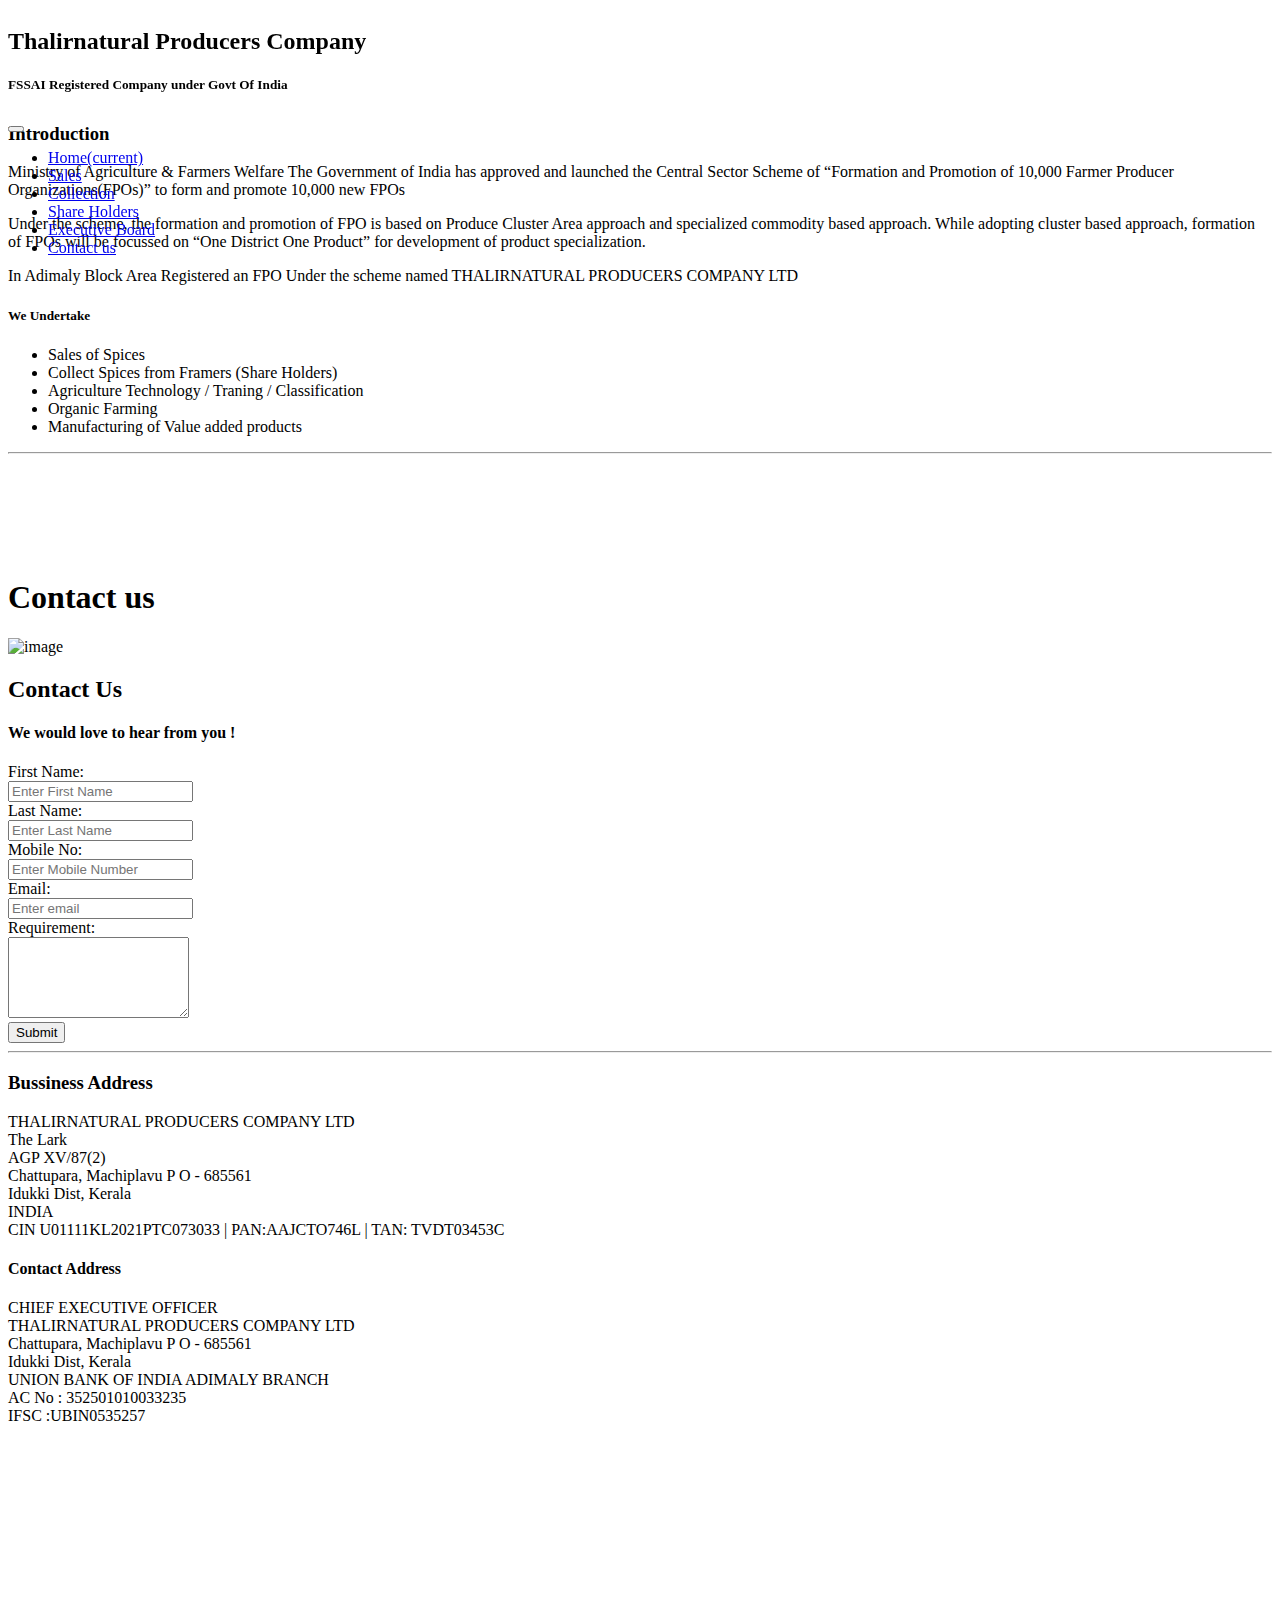
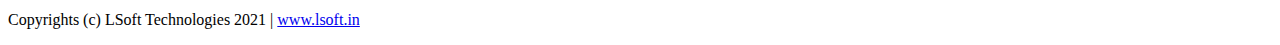
==== index.html @ f158686d "Add bootstrap css and bundle.js link and also add customize css and js file" ====
<!DOCTYPE html>
<html lang="en" style="scroll-behavior: smooth;">

<head>
    <meta charset="UTF-8">
    <meta name="viewport" content="width=device-width, initial-scale=1.0">
    <title>Thalirnatural Producers Company LTD Adimaly</title>
    <link rel="icon" href="Images/Logo.png" type="image/icon type">
    <!-- Customize Style.css -->
    <link rel="stylesheet" href="css/style.css">
    <!-- //Customize Style.css -->

    <!-- BootStrap  Css 5.3.0 -->
    <link href="https://cdn.jsdelivr.net/npm/bootstrap@5.3.0-alpha1/dist/css/bootstrap.min.css" rel="stylesheet" integrity="sha384-GLhlTQ8iRABdZLl6O3oVMWSktQOp6b7In1Zl3/Jr59b6EGGoI1aFkw7cmDA6j6gD" crossorigin="anonymous">
    <!-- //BootStrap Css  5.3.0 -->
</head>

<body>
    <header>
        <div class="bg-info" style="position:fixed; width:100% ; z-index: 1;">
            <div class="row text-white ">
                <div class="col-md-4 col-9 p-3 ml-5 ">
                    <h2>Thalirnatural Producers Company</h2>
                    <h5>FSSAI Registered Company  under Govt Of India</h5>
                </div>
                <div class="col-md-6 col-9 ml-auto ">
                    <nav class="navbar navbar-expand-lg navbar-light ">
                        <button class="navbar-toggler " type="button " data-toggle="collapse " data-target="#navbarNav " aria-controls="navbarNav " aria-expanded="false " aria-label="Toggle navigation ">
                      <span class="navbar-toggler-icon "></span>
                    </button>
                        <div class="collapse navbar-collapse " id="navbarNav ">
                            <ul class="navbar-nav ">
                                <li class="nav-item active  ">
                                    <a class="nav-link " href="#home-section ">Home<span class="sr-only ">(current)</span></a>
                                </li>
                                <li class="nav-item ">
                                    <a class="nav-link " href="#sales-section ">Sales</a>
                                </li>
                                <li class="nav-item ">
                                    <a class="nav-link " href="#collection-section ">Collection</a>
                                </li>
                                <li class="nav-item ">
                                    <a class="nav-link " href="#customer-section ">Share Holders</a>
                                </li>
                                <li class="nav-item ">
                                    <a class="nav-link " href="#customer-section ">Executive Board</a>
                                </li>                                
                                <li class="nav-item ">
                                    <a class="nav-link " href="#contact-us ">Contact us</a>
                                </li>
                            </ul>
                        </div>
                    </nav>
                </div>
            </div>
        </div>
    </header>
    <section id="home-section" style="padding-top:6em">
        <div class="container">
            <div class="row">
                <div class="col-md-2 mt-2">
                    <h3 class="text-center">Introduction</h3>
                </div>

                <p class="text-justify p-3"><span class="badge badge-secondary">M</span>inistry of Agriculture & Farmers Welfare The Government of India has approved and launched the Central Sector Scheme of “Formation and Promotion of 10,000 Farmer Producer Organizations(FPOs)” to form and promote 10,000 new FPOs </p>
                <p class="text-justify p-3">Under the scheme, the formation and promotion of FPO is based on Produce Cluster Area approach and specialized commodity based approach. While adopting cluster based approach, formation of FPOs will be focussed on “One District One Product” for development of product specialization. </p>
                <p class="text-justify p-3">In Adimaly Block Area Registered an FPO Under the scheme named THALIRNATURAL PRODUCERS COMPANY LTD</p>
                <div class="col-md-6">
                    <h5>We Undertake</h5>
                    <ul>
                        <li>Sales of Spices</li>
                        <li>Collect Spices from Framers (Share Holders)</li>
                        <li>Agriculture Technology / Traning / Classification</li>
                        <li>Organic Farming</li>
                        <li>Manufacturing of Value added products </li>
                    </ul>
                </div>
            </div>

        </div>
    </section>
    <hr>
    <section class="bg-light p-4 " id="contact-us" style="padding-top:6em">
        <div class="container ">
            <h1 class="text-center text-primary p-4 ">Contact us</h1>

            <div class="container contact ">

                <div class="row ">
                    <div class="col-md-3 ">
                        <div class="contact-info ">
                            <img src="https://image.ibb.co/kUASdV/contact-image.png " alt="image " />
                            <h2>Contact Us</h2>
                            <h4>We would love to hear from you !</h4>
                        </div>
                    </div>
                    <div class="col-md-9 ">
                        <div class="contact-form ">
                            <div class="form-group ">
                                <label class="control-label col-sm-2 " for="fname ">First Name:</label>
                                <div class="col-sm-10 ">
                                    <input type="text " class="form-control " id="fname " placeholder="Enter First Name " name="fname ">
                                </div>
                            </div>
                            <div class="form-group ">
                                <label class="control-label col-sm-2 " for="lname ">Last Name:</label>
                                <div class="col-sm-10 ">
                                    <input type="text " class="form-control " id="lname " placeholder="Enter Last Name " name="lname ">
                                </div>
                            </div>
                            <div class="form-group ">
                                <label class="control-label col-sm-2 " for="Mobile ">Mobile No:</label>
                                <div class="col-sm-10 ">
                                    <input type="text " class="form-control " id="Mobile " placeholder="Enter Mobile Number " name="mobile ">
                                </div>
                            </div>

                            <div class="form-group ">
                                <label class="control-label col-sm-2 " for="email ">Email:</label>
                                <div class="col-sm-10 ">
                                    <input type="email " class="form-control " id="email " placeholder="Enter email " name="email ">
                                </div>
                            </div>
                            <div class="form-group ">
                                <label class="control-label col-sm-2 " for="comment ">Requirement:</label>
                                <div class="col-sm-10 ">
                                    <textarea class="form-control " rows="5 " id="comment "></textarea>
                                </div>
                            </div>
                            <div class="form-group ">
                                <div class="col-sm-offset-2 col-sm-10 ">
                                    <button type="submit " class="btn btn-dark btn-outline-info ">Submit</button>
                                </div>
                            </div>
                        </div>
                    </div>
                </div>
                <hr>
            </div>
            <div class="row bg-info text-white ">
                <div class="col-md-4 ">
                    <h3>Bussiness Address</h3>
                    <p>THALIRNATURAL PRODUCERS COMPANY LTD <br> The Lark <br> AGP XV/87(2) <br> Chattupara, Machiplavu P O - 685561 <br> Idukki Dist, Kerala<br> INDIA <br>CIN U01111KL2021PTC073033 | PAN:AAJCTO746L | TAN: TVDT03453C</p>
                </div>
                <div class="col-md-4 ">
                    <h4>Contact Address</h4>
                    <p>CHIEF EXECUTIVE OFFICER <br> THALIRNATURAL PRODUCERS COMPANY LTD <br> Chattupara, Machiplavu P O - 685561 <br> Idukki Dist, Kerala<br> UNION BANK OF INDIA ADIMALY BRANCH<br>AC No :  352501010033235<br>IFSC :UBIN0535257 </p>
                </div>
                <div class="col-md-4">
                    <div id="map-container-google-2" class="z-depth-1-half map-container mt-2">
                        <iframe src="https://www.google.com/maps/embed?pb=!1m14!1m8!1m3!1d1964.5283957849692!2d76.93295254026279!3d10.012167874322607!3m2!1i1024!2i768!4f13.1!3m3!1m2!1s0x0%3A0xa9480bbb4aee7cd6!2sLSoft%20Technologies!5e0!3m2!1sen!2sus!4v1612231002124!5m2!1sen!2sus"
                            frameborder="0" style="border:2" allowfullscreen></iframe>
                    </div>
                </div>
            </div>
        </div>
    </section>
    <footer>

    </footer>
    <footer class="bg-info ">
        <div class="container ">
            <div class="row ">
                <div class="col-md-12 text-center text-white ">
                    <p>Copyrights (c) LSoft Technologies 2021 | <a href="http://www.lsoft.in" class="text-white">www.lsoft.in</a> </p>

                </div>
            </div>
        </div>
    </footer>
    
    <!-- Customize js-->
    <script src="js/function.js"></script>
    <!-- //Customize js-->

    <!-- BootStrap Bundle.js 5.3.0 -->
    <script src="https://cdn.jsdelivr.net/npm/bootstrap@5.3.0-alpha1/dist/js/bootstrap.bundle.min.js" integrity="sha384-w76AqPfDkMBDXo30jS1Sgez6pr3x5MlQ1ZAGC+nuZB+EYdgRZgiwxhTBTkF7CXvN" crossorigin="anonymous"></script>
    <!-- //BootStrap Bundle.js 5.3.0 -->
</body>

</html>
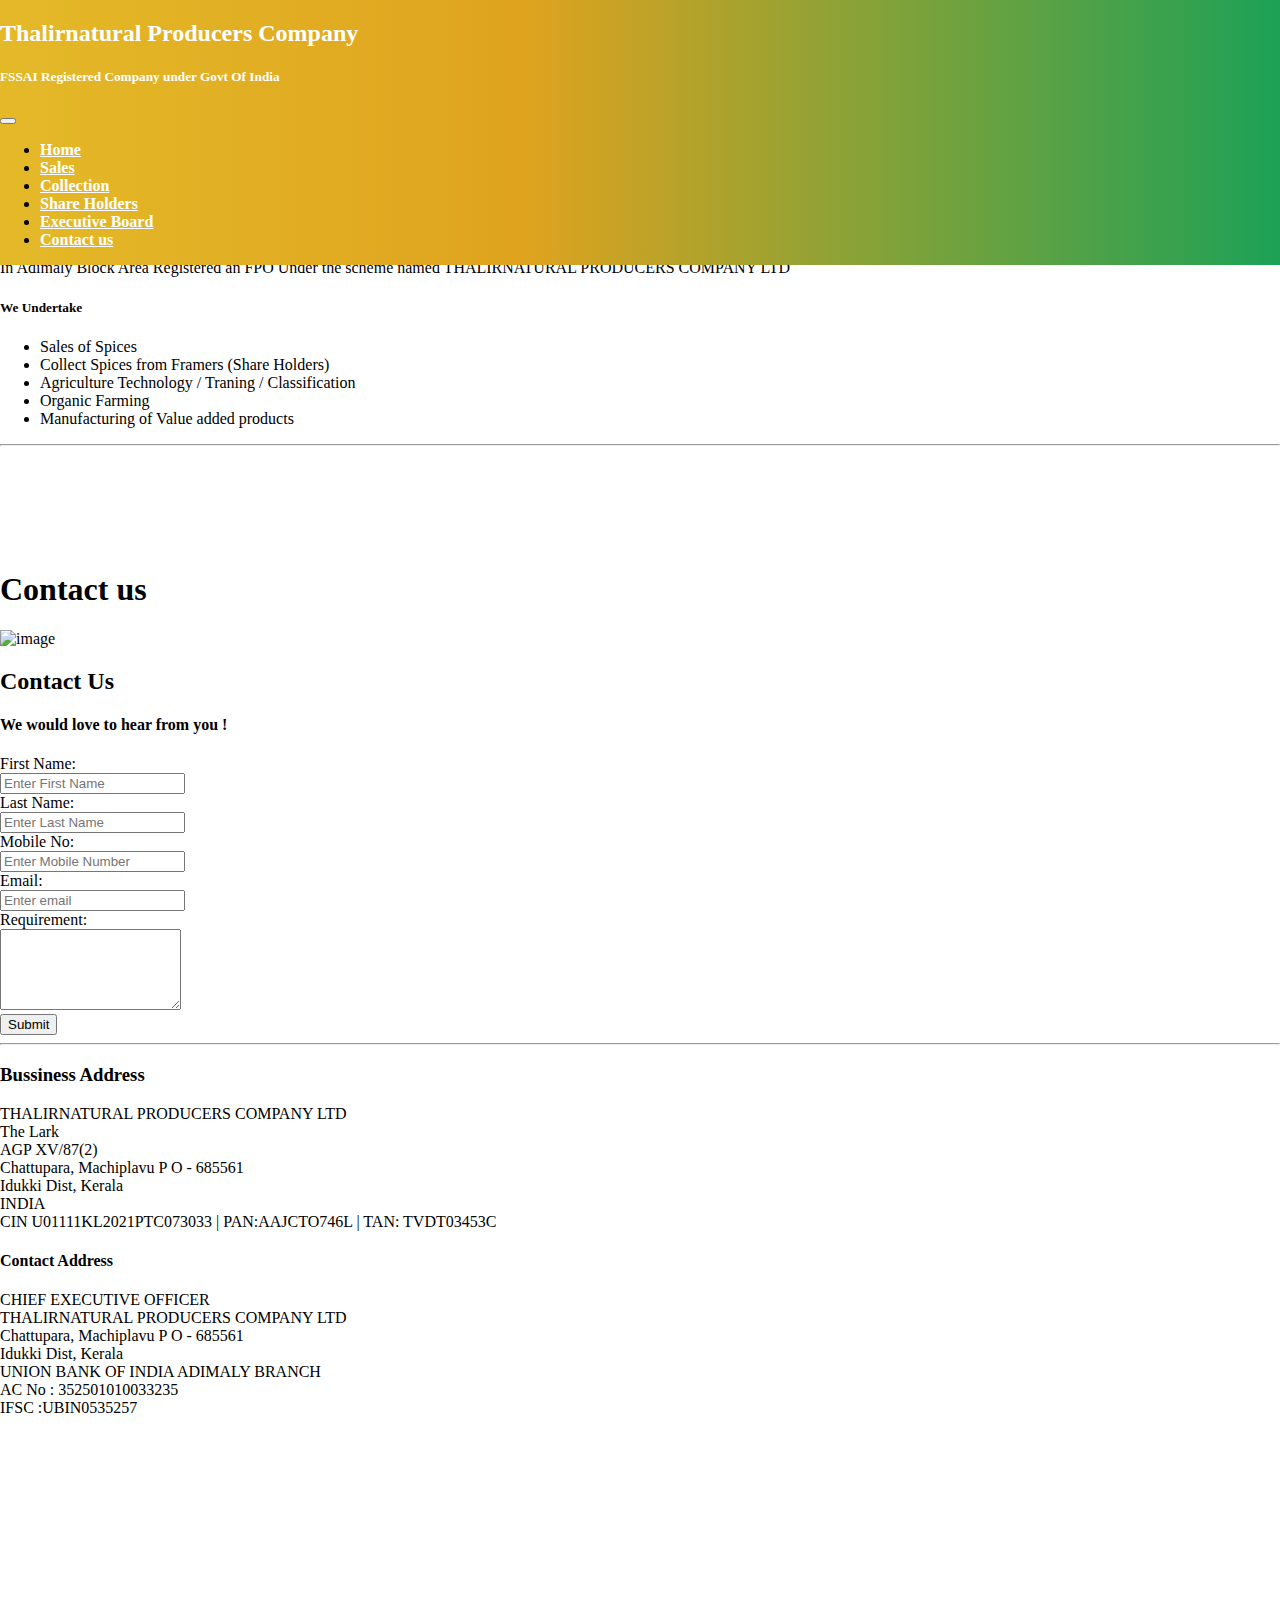
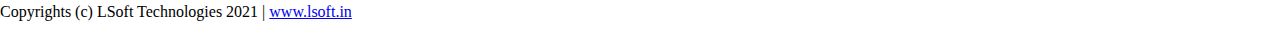
==== commit 5186dcf9: "Header is completed properly" ====
--- a/index.html
+++ b/index.html
@@ -16,45 +16,67 @@
 </head>
 
 <body>
+    
+<!-- Header -->
     <header>
-        <div class="bg-info" style="position:fixed; width:100% ; z-index: 1;">
-            <div class="row text-white ">
-                <div class="col-md-4 col-9 p-3 ml-5 ">
-                    <h2>Thalirnatural Producers Company</h2>
-                    <h5>FSSAI Registered Company  under Govt Of India</h5>
-                </div>
-                <div class="col-md-6 col-9 ml-auto ">
-                    <nav class="navbar navbar-expand-lg navbar-light ">
-                        <button class="navbar-toggler " type="button " data-toggle="collapse " data-target="#navbarNav " aria-controls="navbarNav " aria-expanded="false " aria-label="Toggle navigation ">
-                      <span class="navbar-toggler-icon "></span>
-                    </button>
-                        <div class="collapse navbar-collapse " id="navbarNav ">
-                            <ul class="navbar-nav ">
-                                <li class="nav-item active  ">
-                                    <a class="nav-link " href="#home-section ">Home<span class="sr-only ">(current)</span></a>
-                                </li>
-                                <li class="nav-item ">
-                                    <a class="nav-link " href="#sales-section ">Sales</a>
-                                </li>
-                                <li class="nav-item ">
-                                    <a class="nav-link " href="#collection-section ">Collection</a>
-                                </li>
-                                <li class="nav-item ">
-                                    <a class="nav-link " href="#customer-section ">Share Holders</a>
-                                </li>
-                                <li class="nav-item ">
-                                    <a class="nav-link " href="#customer-section ">Executive Board</a>
-                                </li>                                
-                                <li class="nav-item ">
-                                    <a class="nav-link " href="#contact-us ">Contact us</a>
-                                </li>
+        <div class="row bg-header">
+            
+            <div class="col-xl-12 col-12">
+                <nav class="navbar navbar-expand-lg">
+                    <div class="container-fluid">
+                      <div>
+                <h2 class="ms-3 main-text">Thalirnatural Producers Company</h2>
+                <h5 class="ms-3 main-text ">FSSAI Registered Company under Govt Of India</h5>
+            </div>
+                      <button class="navbar-toggler ms-auto" type="button" data-bs-toggle="collapse" data-bs-target="#navbarSupportedContent" aria-controls="navbarSupportedContent" aria-expanded="false" aria-label="Toggle navigation">
+                        <span class="navbar-toggler-icon"></span>
+                      </button>
+                      <div class="collapse navbar-collapse" id="navbarSupportedContent">
+                        <ul class="navbar-nav navbar-right ms-auto mb-2 mb-lg-0">
+                          <li class="nav-item">
+                            <a class="nav-link active  ms-3" aria-current="page" href="#">Home</a>
+                          </li>
+                          <li class="nav-item active  ms-3">
+                            <a class="nav-link" href="#">Sales</a>
+                          </li>
+                          <li class="nav-item active  ms-3">
+                            <a class="nav-link" href="#">Collection</a>
+                          </li>
+                          <li class="nav-item active  ms-3">
+                            <a class="nav-link" href="#">Share Holders</a>
+                          </li>
+                          <li class="nav-item active  ms-3">
+                            <a class="nav-link" href="#">Executive Board</a>
+                          </li>
+                          <li class="nav-item active  ms-3">
+                            <a class="nav-link" href="#contact-us">Contact us</a>
+                          </li>
+                          <!-- <li class="nav-item dropdown">
+                            <a class="nav-link dropdown-toggle" href="#" role="button" data-bs-toggle="dropdown" aria-expanded="false">
+                              Dropdown
+                            </a>
+                            <ul class="dropdown-menu">
+                              <li><a class="dropdown-item" href="#">Action</a></li>
+                              <li><a class="dropdown-item" href="#">Another action</a></li>
+                              <li><hr class="dropdown-divider"></li>
+                              <li><a class="dropdown-item" href="#">Something else here</a></li>
                             </ul>
-                        </div>
-                    </nav>
-                </div>
-            </div>
-        </div>
+                          </li>
+                          <li class="nav-item">
+                            <a class="nav-link disabled">Disabled</a>
+                          </li>
+                        </ul>
+                        <form class="d-flex" role="search">
+                          <input class="form-control me-2" type="search" placeholder="Search" aria-label="Search">
+                          <button class="btn btn-outline-success" type="submit">Search</button>
+                        </form> -->
+                      </div>
+                    </div>
+                  </nav>
+            </div>
     </header>
+    <!-- Header -->
+    
     <section id="home-section" style="padding-top:6em">
         <div class="container">
             <div class="row">
@@ -168,7 +190,7 @@
             </div>
         </div>
     </footer>
-    
+
     <!-- Customize js-->
     <script src="js/function.js"></script>
     <!-- //Customize js-->
--- a/css/style.css
+++ b/css/style.css
@@ -0,0 +1,28 @@
+/* Normal and important  */
+body{
+    margin: 0%;
+}
+.row{
+            margin-left: 0% !important;
+    }
+/* //Normal and important  */
+/* Header */
+    .bg-header{
+        background: linear-gradient(90deg, rgba(228,185,40,1) 0%, rgba(223,163,30,1) 41%, rgba(29,161,86,1) 100%);
+        position:fixed;
+        width: 100%;
+        z-index: 1;
+    }
+    .nav-link{
+        color: #fff !important;
+        font-weight: bold !important;
+    }
+    .main-text{
+        font-weight: bolder;
+        color: #fff;
+        font-family: serif;
+    }
+    
+    
+
+/* //Header */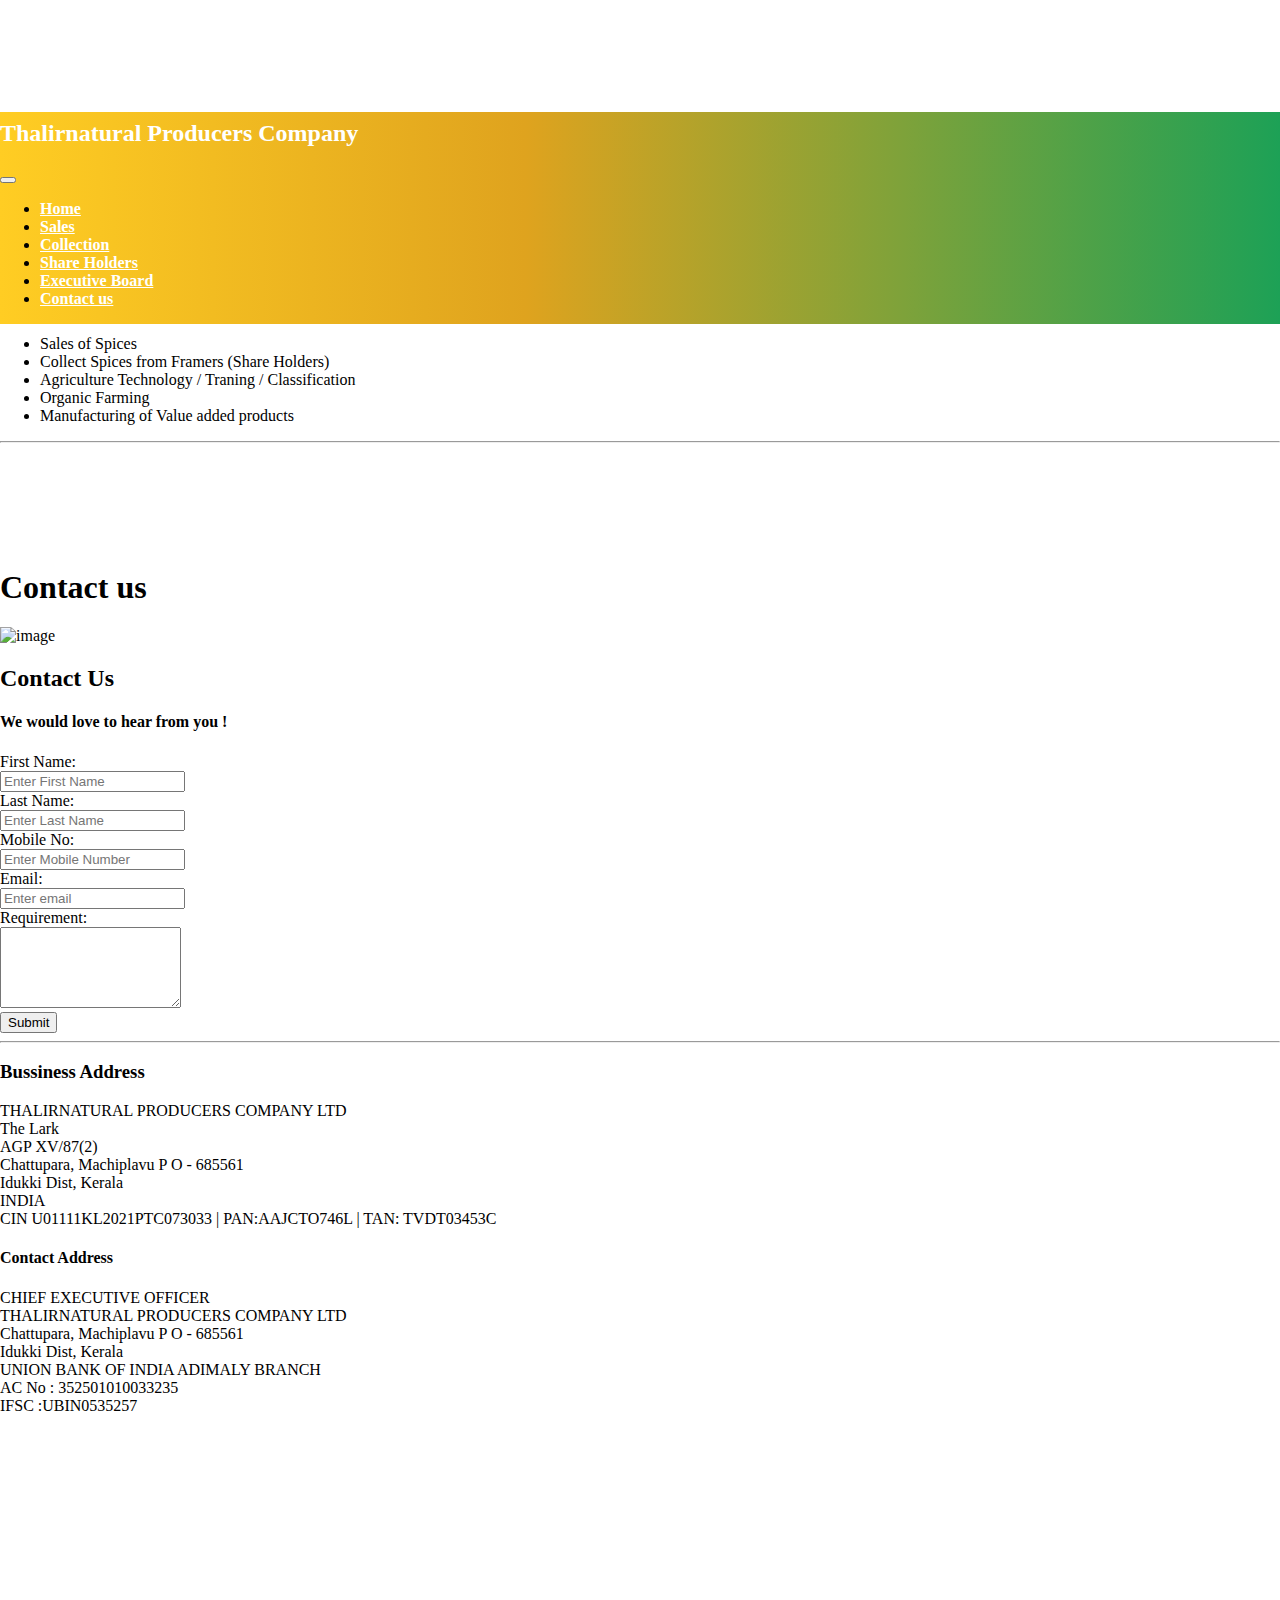
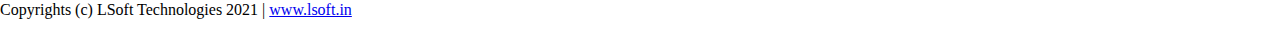
==== commit caa4cdd4: "Header alignment problem fixed and give some new style also add new style to section -1, section  -1" ====
--- a/index.html
+++ b/index.html
@@ -11,47 +11,51 @@
     <!-- //Customize Style.css -->
 
     <!-- BootStrap  Css 5.3.0 -->
-    <link href="https://cdn.jsdelivr.net/npm/bootstrap@5.3.0-alpha1/dist/css/bootstrap.min.css" rel="stylesheet" integrity="sha384-GLhlTQ8iRABdZLl6O3oVMWSktQOp6b7In1Zl3/Jr59b6EGGoI1aFkw7cmDA6j6gD" crossorigin="anonymous">
+    <link href="https://cdn.jsdelivr.net/npm/bootstrap@5.3.0-alpha1/dist/css/bootstrap.min.css" rel="stylesheet"
+        integrity="sha384-GLhlTQ8iRABdZLl6O3oVMWSktQOp6b7In1Zl3/Jr59b6EGGoI1aFkw7cmDA6j6gD" crossorigin="anonymous">
     <!-- //BootStrap Css  5.3.0 -->
 </head>
 
 <body>
-    
-<!-- Header -->
+
+    <!-- Header -->
     <header>
         <div class="row bg-header">
-            
-            <div class="col-xl-12 col-12">
+            <div class="container-fluid">
+                 
+            <div class="col-xl-12 col-md-12 col-12 ">
                 <nav class="navbar navbar-expand-lg">
-                    <div class="container-fluid">
-                      <div>
-                <h2 class="ms-3 main-text">Thalirnatural Producers Company</h2>
-                <h5 class="ms-3 main-text ">FSSAI Registered Company under Govt Of India</h5>
-            </div>
-                      <button class="navbar-toggler ms-auto" type="button" data-bs-toggle="collapse" data-bs-target="#navbarSupportedContent" aria-controls="navbarSupportedContent" aria-expanded="false" aria-label="Toggle navigation">
+                        <div class="col-6 ">
+                           <h2 class="ms-3 mt-7 main-text">Thalirnatural Producers Company</h2>
+                           
+                        </div>
+                    
+                    <button class="navbar-toggler mt-6 ms-auto" type="button" data-bs-toggle="collapse"
+                        data-bs-target="#navbarSupportedContent" aria-controls="navbarSupportedContent"
+                        aria-expanded="false" aria-label="Toggle navigation">
                         <span class="navbar-toggler-icon"></span>
-                      </button>
-                      <div class="collapse navbar-collapse" id="navbarSupportedContent">
+                    </button>
+                    <div class="collapse navbar-collapse" id="navbarSupportedContent">
                         <ul class="navbar-nav navbar-right ms-auto mb-2 mb-lg-0">
-                          <li class="nav-item">
-                            <a class="nav-link active  ms-3" aria-current="page" href="#">Home</a>
-                          </li>
-                          <li class="nav-item active  ms-3">
-                            <a class="nav-link" href="#">Sales</a>
-                          </li>
-                          <li class="nav-item active  ms-3">
-                            <a class="nav-link" href="#">Collection</a>
-                          </li>
-                          <li class="nav-item active  ms-3">
-                            <a class="nav-link" href="#">Share Holders</a>
-                          </li>
-                          <li class="nav-item active  ms-3">
-                            <a class="nav-link" href="#">Executive Board</a>
-                          </li>
-                          <li class="nav-item active  ms-3">
-                            <a class="nav-link" href="#contact-us">Contact us</a>
-                          </li>
-                          <!-- <li class="nav-item dropdown">
+                            <li class="nav-item ms-3">
+                                <a class="nav-link First-btn" aria-current="page" href="#">Home</a>
+                            </li>
+                            <li class="nav-item ms-3">
+                                <a class="nav-link First-btn" href="#">Sales</a>
+                            </li>
+                            <li class="nav-item  ms-3">
+                                <a class="nav-link First-btn" href="#">Collection</a>
+                            </li>
+                            <li class="nav-item ms-3">
+                                <a class="nav-link Second-btn" data-text="Share Holders" href="#">Share Holders</a>
+                            </li>
+                            <li class="nav-item ms-3">
+                                <a class="nav-link Second-btn" href="#">Executive Board</a>
+                            </li>
+                            <li class="nav-item ms-3">
+                                <a class="nav-link Second-btn" href="#contact-us">Contact us</a>
+                            </li>
+                            <!-- <li class="nav-item dropdown">
                             <a class="nav-link dropdown-toggle" href="#" role="button" data-bs-toggle="dropdown" aria-expanded="false">
                               Dropdown
                             </a>
@@ -70,23 +74,33 @@
                           <input class="form-control me-2" type="search" placeholder="Search" aria-label="Search">
                           <button class="btn btn-outline-success" type="submit">Search</button>
                         </form> -->
-                      </div>
-                    </div>
-                  </nav>
-            </div>
+                    </div>
+
+                </nav>
+            </div>
+        </div>
     </header>
     <!-- Header -->
-    
-    <section id="home-section" style="padding-top:6em">
+
+    <!-- Section -1 -->
+
+    <section id="home-section">
         <div class="container">
             <div class="row">
-                <div class="col-md-2 mt-2">
-                    <h3 class="text-center">Introduction</h3>
-                </div>
-
-                <p class="text-justify p-3"><span class="badge badge-secondary">M</span>inistry of Agriculture & Farmers Welfare The Government of India has approved and launched the Central Sector Scheme of “Formation and Promotion of 10,000 Farmer Producer Organizations(FPOs)” to form and promote 10,000 new FPOs </p>
-                <p class="text-justify p-3">Under the scheme, the formation and promotion of FPO is based on Produce Cluster Area approach and specialized commodity based approach. While adopting cluster based approach, formation of FPOs will be focussed on “One District One Product” for development of product specialization. </p>
-                <p class="text-justify p-3">In Adimaly Block Area Registered an FPO Under the scheme named THALIRNATURAL PRODUCERS COMPANY LTD</p>
+                <div>
+                    <h3 class="text-center mt-9">Introduction</h3>
+                </div>
+
+                <p class="text-justify p-3"><span class="badge bg-secondary">M</span>inistry of Agriculture & Farmers
+                    Welfare The Government of India has approved and launched the Central Sector Scheme of “Formation
+                    and Promotion of 10,000 Farmer Producer Organizations(FPOs)” to form and promote 10,000 new FPOs
+                </p>
+                <p class="text-justify p-3">Under the scheme, the formation and promotion of FPO is based on Produce
+                    Cluster Area approach and specialized commodity based approach. While adopting cluster based
+                    approach, formation of FPOs will be focussed on “One District One Product” for development of
+                    product specialization. </p>
+                <p class="text-justify p-3">In Adimaly Block Area Registered an FPO Under the scheme named THALIRNATURAL
+                    PRODUCERS COMPANY LTD</p>
                 <div class="col-md-6">
                     <h5>We Undertake</h5>
                     <ul>
@@ -101,12 +115,16 @@
 
         </div>
     </section>
+    <!-- //Section -1 -->
+
     <hr>
-    <section class="bg-light p-4 " id="contact-us" style="padding-top:6em">
+    <!-- Section -2 -->
+
+    <section class="bg-light p-4 "  style="padding-top:6em">
         <div class="container ">
-            <h1 class="text-center text-primary p-4 ">Contact us</h1>
-
-            <div class="container contact ">
+            <h1 id="contact-us" class="text-center text-primary p-4 contact-text">Contact us</h1>
+
+            <div class="container contact">
 
                 <div class="row ">
                     <div class="col-md-3 ">
@@ -121,26 +139,30 @@
                             <div class="form-group ">
                                 <label class="control-label col-sm-2 " for="fname ">First Name:</label>
                                 <div class="col-sm-10 ">
-                                    <input type="text " class="form-control " id="fname " placeholder="Enter First Name " name="fname ">
+                                    <input type="text " class="form-control " id="fname "
+                                        placeholder="Enter First Name " name="fname ">
                                 </div>
                             </div>
                             <div class="form-group ">
                                 <label class="control-label col-sm-2 " for="lname ">Last Name:</label>
                                 <div class="col-sm-10 ">
-                                    <input type="text " class="form-control " id="lname " placeholder="Enter Last Name " name="lname ">
+                                    <input type="text " class="form-control " id="lname " placeholder="Enter Last Name "
+                                        name="lname ">
                                 </div>
                             </div>
                             <div class="form-group ">
                                 <label class="control-label col-sm-2 " for="Mobile ">Mobile No:</label>
                                 <div class="col-sm-10 ">
-                                    <input type="text " class="form-control " id="Mobile " placeholder="Enter Mobile Number " name="mobile ">
+                                    <input type="text " class="form-control " id="Mobile "
+                                        placeholder="Enter Mobile Number " name="mobile ">
                                 </div>
                             </div>
 
                             <div class="form-group ">
                                 <label class="control-label col-sm-2 " for="email ">Email:</label>
                                 <div class="col-sm-10 ">
-                                    <input type="email " class="form-control " id="email " placeholder="Enter email " name="email ">
+                                    <input type="email " class="form-control " id="email " placeholder="Enter email "
+                                        name="email ">
                                 </div>
                             </div>
                             <div class="form-group ">
@@ -159,24 +181,32 @@
                 </div>
                 <hr>
             </div>
-            <div class="row bg-info text-white ">
-                <div class="col-md-4 ">
+            <div class="row m-auto contact-style text-white ">
+                <div class="col-md-4 mt-2">
                     <h3>Bussiness Address</h3>
-                    <p>THALIRNATURAL PRODUCERS COMPANY LTD <br> The Lark <br> AGP XV/87(2) <br> Chattupara, Machiplavu P O - 685561 <br> Idukki Dist, Kerala<br> INDIA <br>CIN U01111KL2021PTC073033 | PAN:AAJCTO746L | TAN: TVDT03453C</p>
-                </div>
-                <div class="col-md-4 ">
+                    <p>THALIRNATURAL PRODUCERS COMPANY LTD <br> The Lark <br> AGP XV/87(2) <br> Chattupara, Machiplavu P
+                        O - 685561 <br> Idukki Dist, Kerala<br> INDIA <br>CIN U01111KL2021PTC073033 | PAN:AAJCTO746L |
+                        TAN: TVDT03453C</p>
+                </div>
+                <div class="col-md-4 mt-2">
                     <h4>Contact Address</h4>
-                    <p>CHIEF EXECUTIVE OFFICER <br> THALIRNATURAL PRODUCERS COMPANY LTD <br> Chattupara, Machiplavu P O - 685561 <br> Idukki Dist, Kerala<br> UNION BANK OF INDIA ADIMALY BRANCH<br>AC No :  352501010033235<br>IFSC :UBIN0535257 </p>
-                </div>
-                <div class="col-md-4">
-                    <div id="map-container-google-2" class="z-depth-1-half map-container mt-2">
-                        <iframe src="https://www.google.com/maps/embed?pb=!1m14!1m8!1m3!1d1964.5283957849692!2d76.93295254026279!3d10.012167874322607!3m2!1i1024!2i768!4f13.1!3m3!1m2!1s0x0%3A0xa9480bbb4aee7cd6!2sLSoft%20Technologies!5e0!3m2!1sen!2sus!4v1612231002124!5m2!1sen!2sus"
-                            frameborder="0" style="border:2" allowfullscreen></iframe>
+                    <p>CHIEF EXECUTIVE OFFICER <br> THALIRNATURAL PRODUCERS COMPANY LTD <br> Chattupara, Machiplavu P O
+                        - 685561 <br> Idukki Dist, Kerala<br> UNION BANK OF INDIA ADIMALY BRANCH<br>AC No :
+                        352501010033235<br>IFSC :UBIN0535257 </p>
+                </div>
+                <div class="col-md-4 mt-2">
+                    <div id="map-container-google-2" class="map-body z-depth-1-half map-container mt-2">
+                        <iframe
+                            src="https://www.google.com/maps/embed?pb=!1m14!1m8!1m3!1d1964.5283957849692!2d76.93295254026279!3d10.012167874322607!3m2!1i1024!2i768!4f13.1!3m3!1m2!1s0x0%3A0xa9480bbb4aee7cd6!2sLSoft%20Technologies!5e0!3m2!1sen!2sus!4v1612231002124!5m2!1sen!2sus"
+                            frameborder="0" class="map-iframe" " allowfullscreen></iframe>
                     </div>
                 </div>
             </div>
         </div>
     </section>
+
+    <!-- Section -2 -->
+
     <footer>
 
     </footer>
@@ -184,7 +214,8 @@
         <div class="container ">
             <div class="row ">
                 <div class="col-md-12 text-center text-white ">
-                    <p>Copyrights (c) LSoft Technologies 2021 | <a href="http://www.lsoft.in" class="text-white">www.lsoft.in</a> </p>
+                    <p>Copyrights (c) LSoft Technologies 2021 | <a href="http://www.lsoft.in"
+                            class="text-white">www.lsoft.in</a> </p>
 
                 </div>
             </div>
@@ -196,8 +227,10 @@
     <!-- //Customize js-->
 
     <!-- BootStrap Bundle.js 5.3.0 -->
-    <script src="https://cdn.jsdelivr.net/npm/bootstrap@5.3.0-alpha1/dist/js/bootstrap.bundle.min.js" integrity="sha384-w76AqPfDkMBDXo30jS1Sgez6pr3x5MlQ1ZAGC+nuZB+EYdgRZgiwxhTBTkF7CXvN" crossorigin="anonymous"></script>
+    <script src="https://cdn.jsdelivr.net/npm/bootstrap@5.3.0-alpha1/dist/js/bootstrap.bundle.min.js"
+        integrity="sha384-w76AqPfDkMBDXo30jS1Sgez6pr3x5MlQ1ZAGC+nuZB+EYdgRZgiwxhTBTkF7CXvN"
+        crossorigin="anonymous"></script>
     <!-- //BootStrap Bundle.js 5.3.0 -->
 </body>
 
-</html>
+</html>--- a/css/style.css
+++ b/css/style.css
@@ -2,13 +2,24 @@
 body{
     margin: 0%;
 }
-.row{
-            margin-left: 0% !important;
-    }
+
+    
+.mt-6{
+    margin-top: 0.1em;
+}
+.mt-7{
+    margin-top: 0.3em;
+}
+.mt-8{
+    margin-top: 7em;
+}
+.mt-9{
+    margin-top:  6em !important;
+}        
 /* //Normal and important  */
 /* Header */
     .bg-header{
-        background: linear-gradient(90deg, rgba(228,185,40,1) 0%, rgba(223,163,30,1) 41%, rgba(29,161,86,1) 100%);
+        background: linear-gradient(90deg, rgba(255,205,35,1) 0%, rgba(223,163,30,1) 41%, rgba(29,161,86,1) 100%);
         position:fixed;
         width: 100%;
         z-index: 1;
@@ -20,9 +31,19 @@
     .main-text{
         font-weight: bolder;
         color: #fff;
-        font-family: serif;
+        
+    }
+    
+    .First-btn:hover{
+        color: #1da156 !important;
+    }
+    .Second-btn:hover{
+        color:  #b4be35 !important;
+    }
+   .nav-toggle{
+        margin-top: 0.9em !important;
     }
     
     
-
+    
 /* //Header */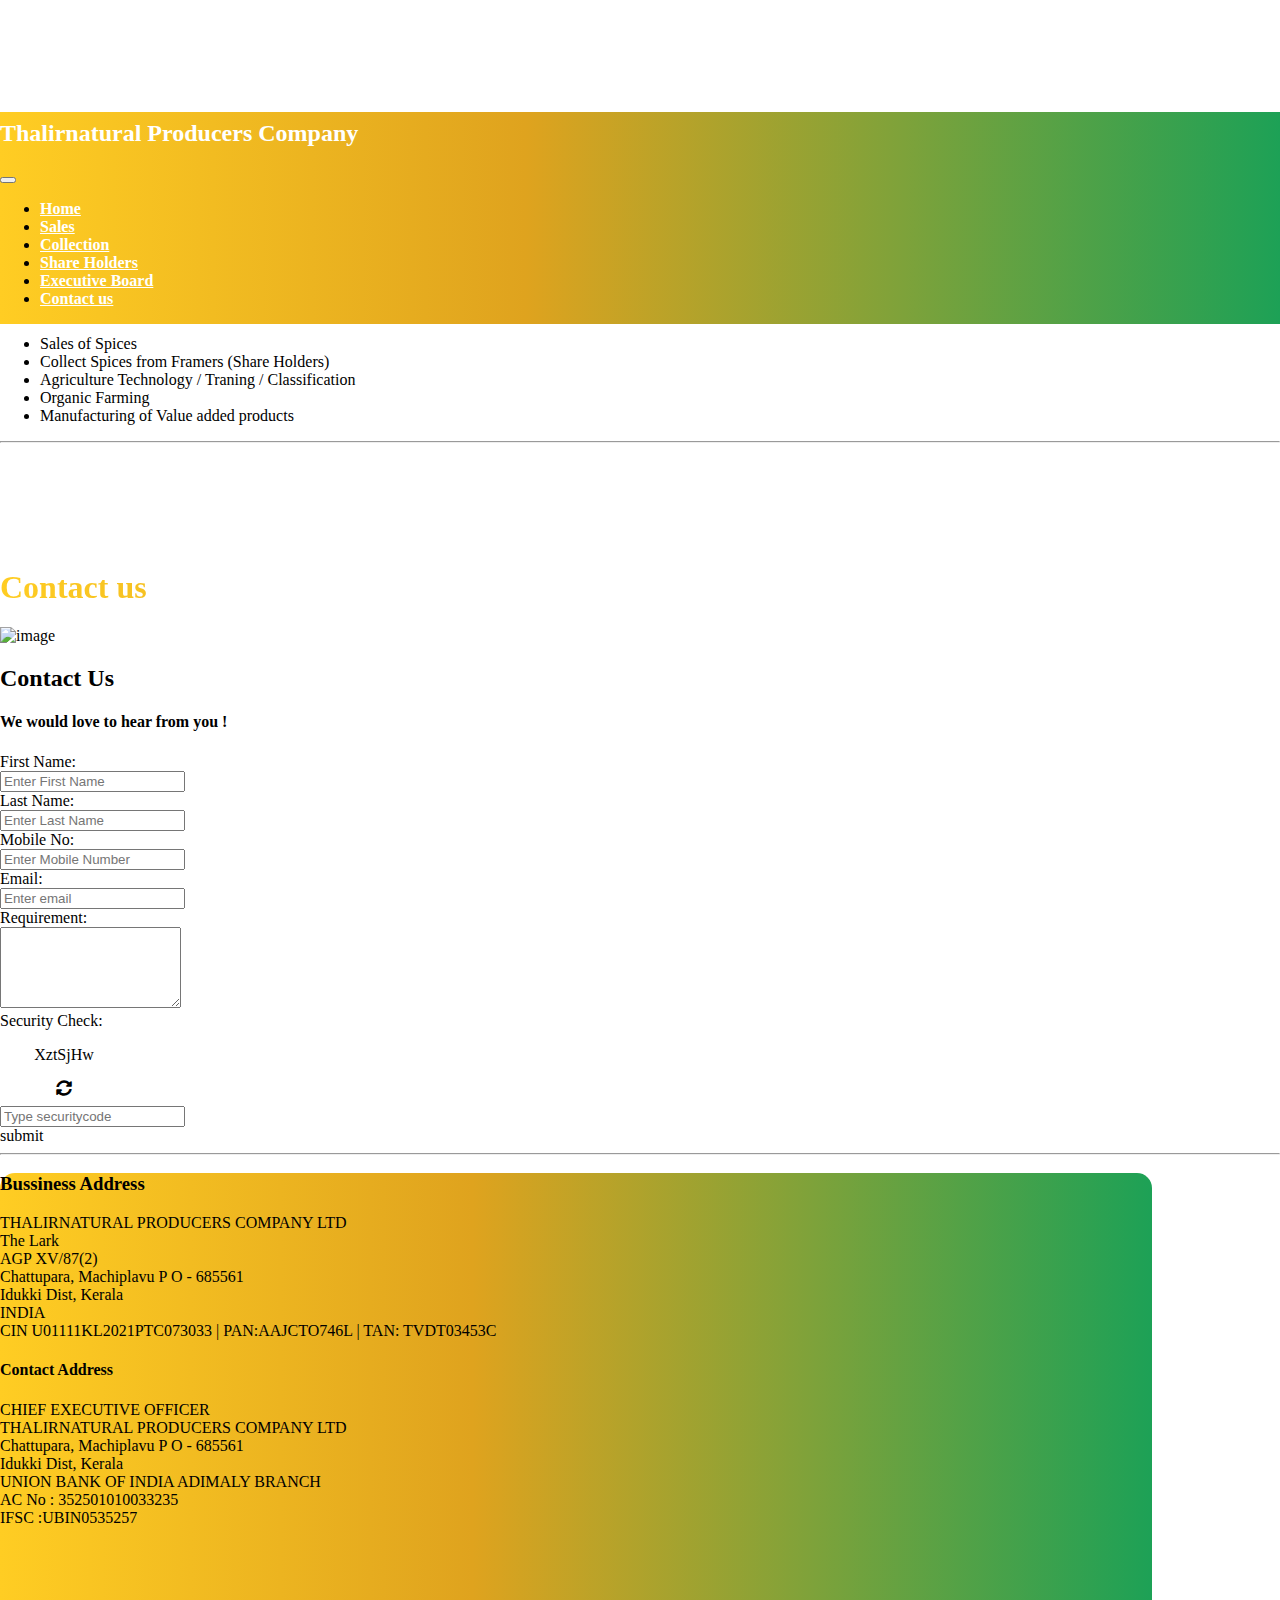
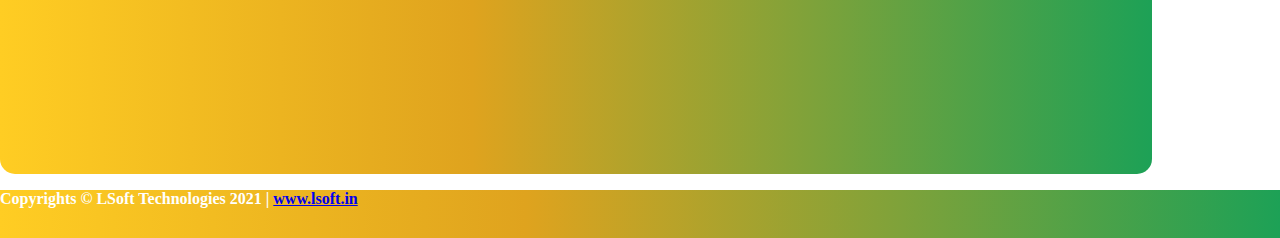
==== commit 581d6e9c: "Section -2 align complete,Footer work completed ,not setup email sender" ====
--- a/index.html
+++ b/index.html
@@ -10,6 +10,11 @@
     <link rel="stylesheet" href="css/style.css">
     <!-- //Customize Style.css -->
 
+
+    <!-- Font-Awesome 5.14.0 -->
+    <link rel="stylesheet" href="https://cdnjs.cloudflare.com/ajax/libs/font-awesome/5.14.0/css/all.min.css">
+    <!-- Font-Awesome 5.14.0 -->
+
     <!-- BootStrap  Css 5.3.0 -->
     <link href="https://cdn.jsdelivr.net/npm/bootstrap@5.3.0-alpha1/dist/css/bootstrap.min.css" rel="stylesheet"
         integrity="sha384-GLhlTQ8iRABdZLl6O3oVMWSktQOp6b7In1Zl3/Jr59b6EGGoI1aFkw7cmDA6j6gD" crossorigin="anonymous">
@@ -22,40 +27,40 @@
     <header>
         <div class="row bg-header">
             <div class="container-fluid">
-                 
-            <div class="col-xl-12 col-md-12 col-12 ">
-                <nav class="navbar navbar-expand-lg">
+
+                <div class="col-xl-12 col-md-12 col-12 ">
+                    <nav class="navbar navbar-expand-lg">
                         <div class="col-6 ">
-                           <h2 class="ms-3 mt-7 main-text">Thalirnatural Producers Company</h2>
-                           
-                        </div>
-                    
-                    <button class="navbar-toggler mt-6 ms-auto" type="button" data-bs-toggle="collapse"
-                        data-bs-target="#navbarSupportedContent" aria-controls="navbarSupportedContent"
-                        aria-expanded="false" aria-label="Toggle navigation">
-                        <span class="navbar-toggler-icon"></span>
-                    </button>
-                    <div class="collapse navbar-collapse" id="navbarSupportedContent">
-                        <ul class="navbar-nav navbar-right ms-auto mb-2 mb-lg-0">
-                            <li class="nav-item ms-3">
-                                <a class="nav-link First-btn" aria-current="page" href="#">Home</a>
-                            </li>
-                            <li class="nav-item ms-3">
-                                <a class="nav-link First-btn" href="#">Sales</a>
-                            </li>
-                            <li class="nav-item  ms-3">
-                                <a class="nav-link First-btn" href="#">Collection</a>
-                            </li>
-                            <li class="nav-item ms-3">
-                                <a class="nav-link Second-btn" data-text="Share Holders" href="#">Share Holders</a>
-                            </li>
-                            <li class="nav-item ms-3">
-                                <a class="nav-link Second-btn" href="#">Executive Board</a>
-                            </li>
-                            <li class="nav-item ms-3">
-                                <a class="nav-link Second-btn" href="#contact-us">Contact us</a>
-                            </li>
-                            <!-- <li class="nav-item dropdown">
+                            <h2 class="ms-3 mt-7 main-text">Thalirnatural Producers Company</h2>
+
+                        </div>
+
+                        <button class="navbar-toggler mt-6 ms-auto" type="button" data-bs-toggle="collapse"
+                            data-bs-target="#navbarSupportedContent" aria-controls="navbarSupportedContent"
+                            aria-expanded="false" aria-label="Toggle navigation">
+                            <span class="navbar-toggler-icon"></span>
+                        </button>
+                        <div class="collapse navbar-collapse" id="navbarSupportedContent">
+                            <ul class="navbar-nav navbar-right ms-auto mb-2 mb-lg-0">
+                                <li class="nav-item ms-3">
+                                    <a class="nav-link First-btn" aria-current="page" href="#">Home</a>
+                                </li>
+                                <li class="nav-item ms-3">
+                                    <a class="nav-link First-btn" href="#">Sales</a>
+                                </li>
+                                <li class="nav-item  ms-3">
+                                    <a class="nav-link First-btn" href="#">Collection</a>
+                                </li>
+                                <li class="nav-item ms-3">
+                                    <a class="nav-link Second-btn" data-text="Share Holders" href="#">Share Holders</a>
+                                </li>
+                                <li class="nav-item ms-3">
+                                    <a class="nav-link Second-btn" href="#">Executive Board</a>
+                                </li>
+                                <li class="nav-item ms-3">
+                                    <a class="nav-link Second-btn" href="#contact-us">Contact us</a>
+                                </li>
+                                <!-- <li class="nav-item dropdown">
                             <a class="nav-link dropdown-toggle" href="#" role="button" data-bs-toggle="dropdown" aria-expanded="false">
                               Dropdown
                             </a>
@@ -74,11 +79,11 @@
                           <input class="form-control me-2" type="search" placeholder="Search" aria-label="Search">
                           <button class="btn btn-outline-success" type="submit">Search</button>
                         </form> -->
-                    </div>
-
-                </nav>
-            </div>
-        </div>
+                        </div>
+
+                    </nav>
+                </div>
+            </div>
     </header>
     <!-- Header -->
 
@@ -88,7 +93,7 @@
         <div class="container">
             <div class="row">
                 <div>
-                    <h3 class="text-center mt-9">Introduction</h3>
+                    <h3 class="text-center mt-9 heading-text">Introduction</h3>
                 </div>
 
                 <p class="text-justify p-3"><span class="badge bg-secondary">M</span>inistry of Agriculture & Farmers
@@ -120,9 +125,9 @@
     <hr>
     <!-- Section -2 -->
 
-    <section class="bg-light p-4 "  style="padding-top:6em">
+    <section class="bg-light p-4 " style="padding-top:6em">
         <div class="container ">
-            <h1 id="contact-us" class="text-center text-primary p-4 contact-text">Contact us</h1>
+            <h1 id="contact-us" class="text-center text-primary p-4 heading-text">Contact us</h1>
 
             <div class="container contact">
 
@@ -134,71 +139,93 @@
                             <h4>We would love to hear from you !</h4>
                         </div>
                     </div>
-                    <div class="col-md-9 ">
-                        <div class="contact-form ">
+                    <div class="col-md-9 login-form">
+                        <form action="">
+                            <div class="form-group">
+                                <label class="control-label " for="fname ">First Name:</label>
+                                <div class="col-sm-10 ">
+                                    <input type="text " class="form-control " id="fname "
+                                        placeholder="Enter First Name " name="fname">
+                                </div>
+                            </div>
+                            <div class="form-group">
+                                <label class="control-label " for="lname ">Last Name:</label>
+                                <div class="col-sm-10 ">
+                                    <input type="text " class="form-control " id="lname " placeholder="Enter Last Name "
+                                        name="lname">
+                                </div>
+                            </div>
+                            <div class="form-group">
+                                <label class="control-label " for="Mobile ">Mobile No:</label>
+                                <div class="col-sm-10 ">
+                                    <input type="text " class="form-control " id="Mobile "
+                                        placeholder="Enter Mobile Number " name="mobile">
+                                </div>
+                            </div>
+
+                            <div class="form-group">
+                                <label class="control-label " for="email ">Email:</label>
+                                <div class="col-sm-10 ">
+                                    <input type="email " class="form-control " id="email " placeholder="Enter email "
+                                        name="email">
+                                </div>
+                            </div>
                             <div class="form-group ">
-                                <label class="control-label col-sm-2 " for="fname ">First Name:</label>
-                                <div class="col-sm-10 ">
-                                    <input type="text " class="form-control " id="fname "
-                                        placeholder="Enter First Name " name="fname ">
+                                <label class="control-label " for="comment ">Requirement:</label>
+                                <div class="col-sm-10 ">
+                                    <textarea class="form-control " rows="5 " id="comment"></textarea>
+                                </div>
+                            </div>
+                            <div class="captcha-container">
+                                <div class="header">Security Check:</div>
+                                <div class="securityCode form-control ">
+                                    <p id="code"></p>
+                                    <div class="icons">
+                                        <!-- <span class="readText">
+                                            <i class="fas fa-headphones"></i>
+                                        </span> -->
+                                        <span class="changeText ">
+                                            <i class="fas fa-sync-alt"></i>
+                                        </span>
+                                    </div>
+                                </div>
+                                <div class="userInput">
+                                    <input type="text" placeholder="Type securitycode" class="form-control">
+                                   
                                 </div>
                             </div>
                             <div class="form-group ">
-                                <label class="control-label col-sm-2 " for="lname ">Last Name:</label>
-                                <div class="col-sm-10 ">
-                                    <input type="text " class="form-control " id="lname " placeholder="Enter Last Name "
-                                        name="lname ">
-                                </div>
-                            </div>
-                            <div class="form-group ">
-                                <label class="control-label col-sm-2 " for="Mobile ">Mobile No:</label>
-                                <div class="col-sm-10 ">
-                                    <input type="text " class="form-control " id="Mobile "
-                                        placeholder="Enter Mobile Number " name="mobile ">
-                                </div>
-                            </div>
-
-                            <div class="form-group ">
-                                <label class="control-label col-sm-2 " for="email ">Email:</label>
-                                <div class="col-sm-10 ">
-                                    <input type="email " class="form-control " id="email " placeholder="Enter email "
-                                        name="email ">
-                                </div>
-                            </div>
-                            <div class="form-group ">
-                                <label class="control-label col-sm-2 " for="comment ">Requirement:</label>
-                                <div class="col-sm-10 ">
-                                    <textarea class="form-control " rows="5 " id="comment "></textarea>
-                                </div>
-                            </div>
-                            <div class="form-group ">
-                                <div class="col-sm-offset-2 col-sm-10 ">
-                                    <button type="submit " class="btn btn-dark btn-outline-info ">Submit</button>
-                                </div>
-                            </div>
-                        </div>
-                    </div>
-                </div>
-                <hr>
-            </div>
-            <div class="row m-auto contact-style text-white ">
-                <div class="col-md-4 mt-2">
-                    <h3>Bussiness Address</h3>
-                    <p>THALIRNATURAL PRODUCERS COMPANY LTD <br> The Lark <br> AGP XV/87(2) <br> Chattupara, Machiplavu P
-                        O - 685561 <br> Idukki Dist, Kerala<br> INDIA <br>CIN U01111KL2021PTC073033 | PAN:AAJCTO746L |
-                        TAN: TVDT03453C</p>
-                </div>
-                <div class="col-md-4 mt-2">
-                    <h4>Contact Address</h4>
-                    <p>CHIEF EXECUTIVE OFFICER <br> THALIRNATURAL PRODUCERS COMPANY LTD <br> Chattupara, Machiplavu P O
-                        - 685561 <br> Idukki Dist, Kerala<br> UNION BANK OF INDIA ADIMALY BRANCH<br>AC No :
-                        352501010033235<br>IFSC :UBIN0535257 </p>
-                </div>
-                <div class="col-md-4 mt-2">
-                    <div id="map-container-google-2" class="map-body z-depth-1-half map-container mt-2">
-                        <iframe
-                            src="https://www.google.com/maps/embed?pb=!1m14!1m8!1m3!1d1964.5283957849692!2d76.93295254026279!3d10.012167874322607!3m2!1i1024!2i768!4f13.1!3m3!1m2!1s0x0%3A0xa9480bbb4aee7cd6!2sLSoft%20Technologies!5e0!3m2!1sen!2sus!4v1612231002124!5m2!1sen!2sus"
-                            frameborder="0" class="map-iframe" " allowfullscreen></iframe>
+                        <div class="col-sm-offset-2 col-sm-10 mt-1">
+                            <label for="" type="submit" class="btn btn-primary">submit</label>
+                            
+                        </div>
+                    </div>
+
+                    </div>
+                    
+                    </form>
+                </div>
+            </div>
+            <hr>
+        </div>
+        <div class="row m-auto map-contain text-white ">
+            <div class="col-md-4 mt-2">
+                <h3>Bussiness Address</h3>
+                <p>THALIRNATURAL PRODUCERS COMPANY LTD <br> The Lark <br> AGP XV/87(2) <br> Chattupara, Machiplavu P
+                    O - 685561 <br> Idukki Dist, Kerala<br> INDIA <br>CIN U01111KL2021PTC073033 | PAN:AAJCTO746L |
+                    TAN: TVDT03453C</p>
+            </div>
+            <div class="col-md-4 mt-2">
+                <h4>Contact Address</h4>
+                <p>CHIEF EXECUTIVE OFFICER <br> THALIRNATURAL PRODUCERS COMPANY LTD <br> Chattupara, Machiplavu P O
+                    - 685561 <br> Idukki Dist, Kerala<br> UNION BANK OF INDIA ADIMALY BRANCH<br>AC No :
+                    352501010033235<br>IFSC :UBIN0535257 </p>
+            </div>
+            <div class="col-md-4 mt-2">
+                <div id="map-container-google-2" class="map-body z-depth-1-half map-container mt-2">
+                    <iframe
+                        src="https://www.google.com/maps/embed?pb=!1m14!1m8!1m3!1d1964.5283957849692!2d76.93295254026279!3d10.012167874322607!3m2!1i1024!2i768!4f13.1!3m3!1m2!1s0x0%3A0xa9480bbb4aee7cd6!2sLSoft%20Technologies!5e0!3m2!1sen!2sus!4v1612231002124!5m2!1sen!2sus"
+                        frameborder="0" class="map-iframe" " allowfullscreen></iframe>
                     </div>
                 </div>
             </div>
@@ -207,30 +234,29 @@
 
     <!-- Section -2 -->
 
-    <footer>
-
-    </footer>
-    <footer class="bg-info ">
-        <div class="container ">
-            <div class="row ">
-                <div class="col-md-12 text-center text-white ">
-                    <p>Copyrights (c) LSoft Technologies 2021 | <a href="http://www.lsoft.in"
-                            class="text-white">www.lsoft.in</a> </p>
-
-                </div>
-            </div>
-        </div>
-    </footer>
-
-    <!-- Customize js-->
-    <script src="js/function.js"></script>
-    <!-- //Customize js-->
-
-    <!-- BootStrap Bundle.js 5.3.0 -->
-    <script src="https://cdn.jsdelivr.net/npm/bootstrap@5.3.0-alpha1/dist/js/bootstrap.bundle.min.js"
-        integrity="sha384-w76AqPfDkMBDXo30jS1Sgez6pr3x5MlQ1ZAGC+nuZB+EYdgRZgiwxhTBTkF7CXvN"
-        crossorigin="anonymous"></script>
-    <!-- //BootStrap Bundle.js 5.3.0 -->
+    
+    <footer class="bg-footer text-center">
+        <div class=" container ">
+            <div class="row">
+                <div class=" col-md-12 text-center footer-text">
+                    <p>Copyrights &copy; LSoft Technologies 2021 | <a href=" http://www.lsoft.in"
+                        class="text-white">www.lsoft.in</a> </p>
+
+                </div>
+            </div>
+        </div>
+        </footer>
+
+        <!-- Customize js-->
+        <script src="js/function.js"></script>
+        <!-- //Customize js-->
+
+
+        <!-- BootStrap Bundle.js 5.3.0 -->
+        <script src="https://cdn.jsdelivr.net/npm/bootstrap@5.3.0-alpha1/dist/js/bootstrap.bundle.min.js"
+            integrity="sha384-w76AqPfDkMBDXo30jS1Sgez6pr3x5MlQ1ZAGC+nuZB+EYdgRZgiwxhTBTkF7CXvN"
+            crossorigin="anonymous"></script>
+        <!-- //BootStrap Bundle.js 5.3.0 -->
 </body>
 
 </html>--- a/css/style.css
+++ b/css/style.css
@@ -1,49 +1,115 @@
 /* Normal and important  */
-body{
+body {
     margin: 0%;
 }
 
-    
-.mt-6{
+
+.mt-6 {
     margin-top: 0.1em;
 }
-.mt-7{
+
+.mt-7 {
     margin-top: 0.3em;
 }
-.mt-8{
+
+.mt-8 {
     margin-top: 7em;
 }
-.mt-9{
-    margin-top:  6em !important;
-}        
+
+.mt-9 {
+    margin-top: 6em !important;
+}
+
 /* //Normal and important  */
 /* Header */
-    .bg-header{
-        background: linear-gradient(90deg, rgba(255,205,35,1) 0%, rgba(223,163,30,1) 41%, rgba(29,161,86,1) 100%);
-        position:fixed;
-        width: 100%;
-        z-index: 1;
-    }
-    .nav-link{
-        color: #fff !important;
-        font-weight: bold !important;
-    }
-    .main-text{
-        font-weight: bolder;
-        color: #fff;
-        
-    }
-    
-    .First-btn:hover{
-        color: #1da156 !important;
-    }
-    .Second-btn:hover{
-        color:  #b4be35 !important;
-    }
-   .nav-toggle{
-        margin-top: 0.9em !important;
-    }
-    
-    
-    
-/* //Header */+.bg-header {
+    background: linear-gradient(90deg, rgba(255, 205, 35, 1) 0%, rgba(223, 163, 30, 1) 41%, rgba(29, 161, 86, 1) 100%);
+    position: fixed;
+    width: 100%;
+    z-index: 1;
+}
+
+.nav-link {
+    color: #fff !important;
+    font-weight: bold !important;
+}
+
+.main-text {
+    font-weight: bolder;
+    color: #fff;
+
+}
+
+.First-btn:hover {
+    color: #1da156 !important;
+}
+
+.Second-btn:hover {
+    color: #b4be35 !important;
+}
+
+.nav-toggle {
+    margin-top: 0.9em !important;
+}
+
+
+
+/* //Header */
+
+/* Section -2 */
+.heading-text {
+    background: linear-gradient(90deg, rgba(255, 205, 35, 1) 0%, rgba(223, 163, 30, 1) 41%, rgba(29, 161, 86, 1) 100%);
+    -webkit-text-fill-color: transparent;
+    -webkit-background-clip: text;
+}
+
+
+
+.securityCode{
+    width: 10% !important;
+    text-align: center;
+    user-select: none;
+   
+}
+.userInput{
+    width: 35%;
+    margin-top: 0.5em !important;
+}
+
+
+
+
+/* MAP DIV */
+.map-contain {
+    background: linear-gradient(90deg, rgba(255, 205, 35, 1) 0%, rgba(223, 163, 30, 1) 41%, rgba(29, 161, 86, 1) 100%);
+    border-radius: 15px;
+    width: 90%;
+}
+
+.map-body {
+    margin-bottom: 0.3em;
+}
+
+.map-iframe {
+    border-radius: 12px;
+    width: 100%;
+    height: 14.2em;
+}
+
+/* //MAP DIV */
+
+/* //Section -2 */
+
+/* Footer */
+.bg-footer {
+    background: linear-gradient(90deg, rgba(255, 205, 35, 1) 0%, rgba(223, 163, 30, 1) 41%, rgba(29, 161, 86, 1) 100%);
+    height: 3em;
+}
+.footer-text{
+    margin-top: 0.5em !important;
+    color: #fff;
+    font-weight: bold;
+}
+
+
+/* //Footer */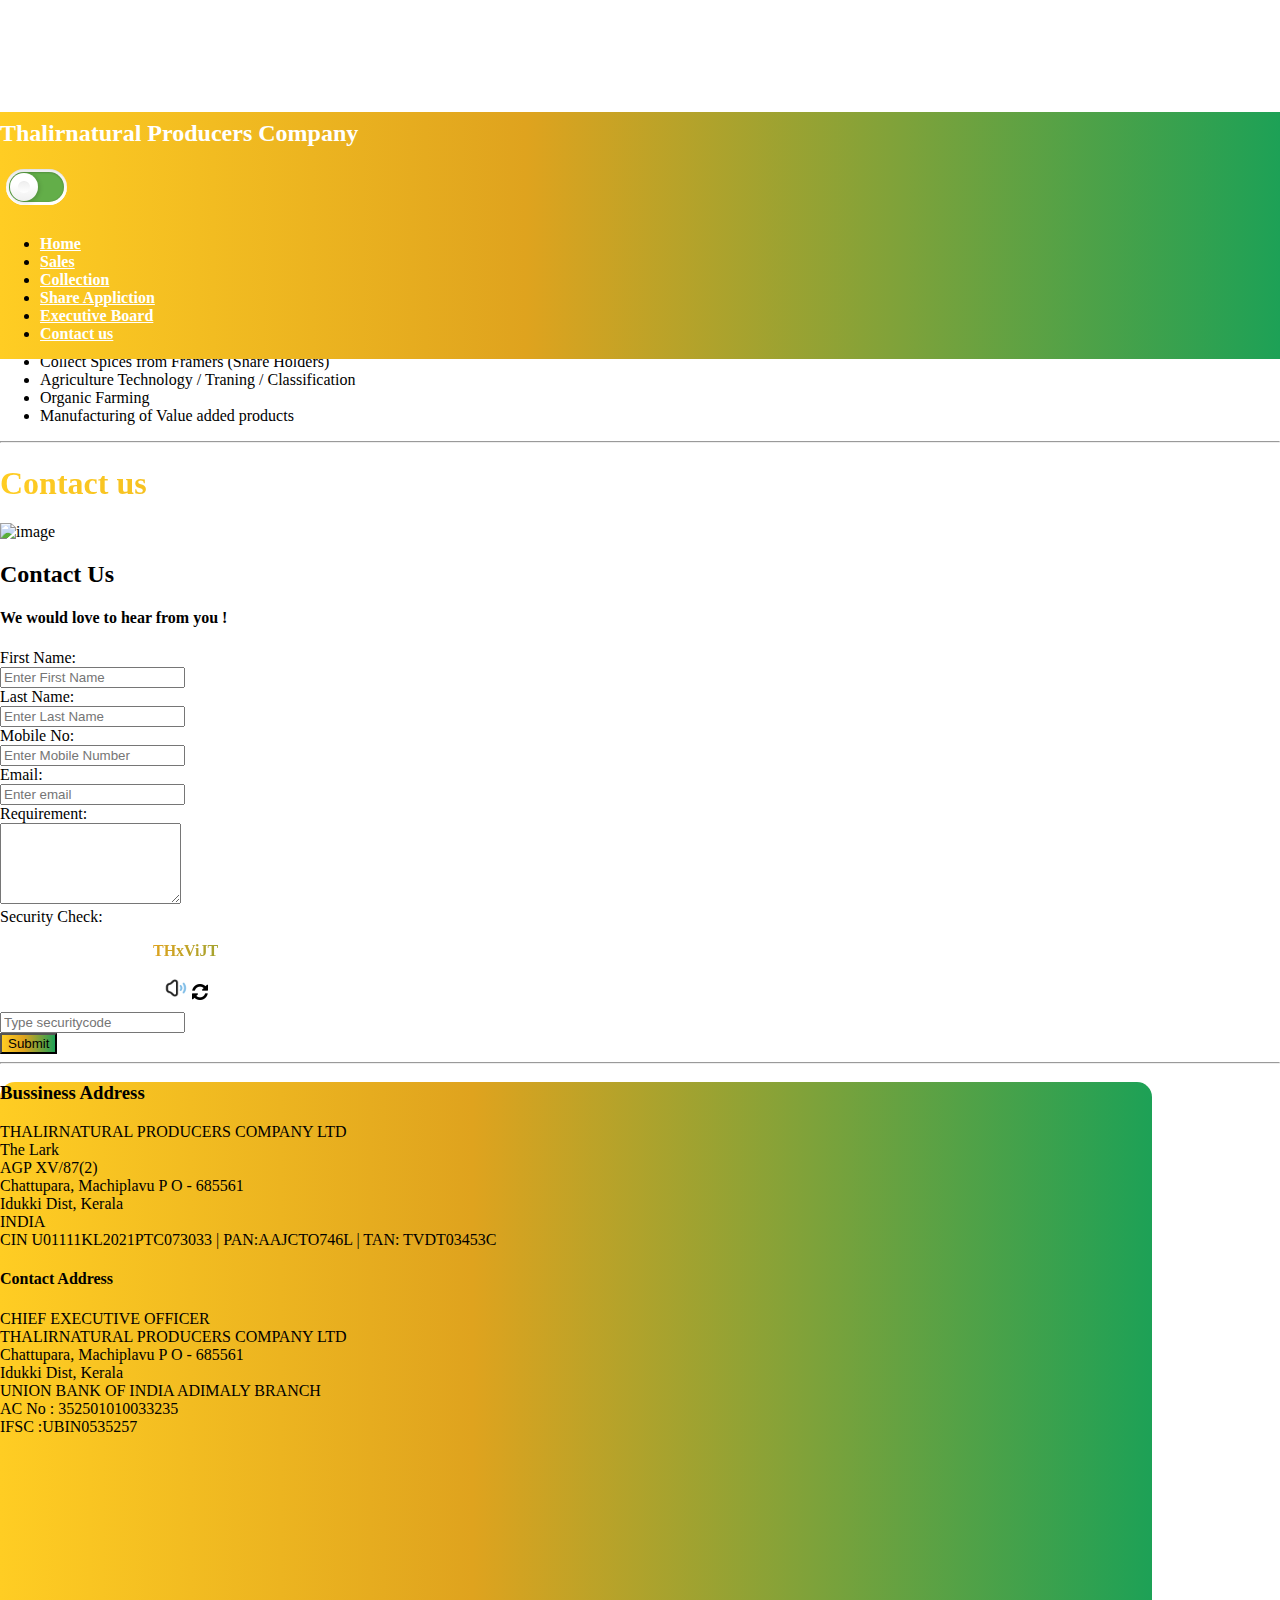
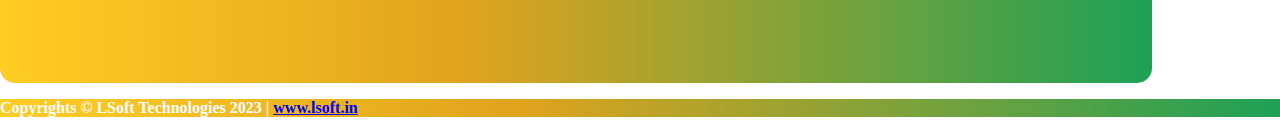
==== commit 0daf26a5: "Form submition error fixed, email is note add,Rename the share holders to share application,Add the " ====
--- a/index.html
+++ b/index.html
@@ -38,7 +38,11 @@
                         <button class="navbar-toggler mt-6 ms-auto" type="button" data-bs-toggle="collapse"
                             data-bs-target="#navbarSupportedContent" aria-controls="navbarSupportedContent"
                             aria-expanded="false" aria-label="Toggle navigation">
-                            <span class="navbar-toggler-icon"></span>
+                            <label class="switch">
+                                <input class="switch-input" type="checkbox" />
+                                <span class="switch-label"></span>
+                                <span class="switch-handle"></span>
+                            </label>
                         </button>
                         <div class="collapse navbar-collapse" id="navbarSupportedContent">
                             <ul class="navbar-nav navbar-right ms-auto mb-2 mb-lg-0">
@@ -52,7 +56,7 @@
                                     <a class="nav-link First-btn" href="#">Collection</a>
                                 </li>
                                 <li class="nav-item ms-3">
-                                    <a class="nav-link Second-btn" data-text="Share Holders" href="#">Share Holders</a>
+                                    <a class="nav-link Second-btn"  href="#">Share Appliction</a>
                                 </li>
                                 <li class="nav-item ms-3">
                                     <a class="nav-link Second-btn" href="#">Executive Board</a>
@@ -125,8 +129,8 @@
     <hr>
     <!-- Section -2 -->
 
-    <section class="bg-light p-4 " style="padding-top:6em">
-        <div class="container ">
+    <section class="bg-light p-4">
+        <div class="container">
             <h1 id="contact-us" class="text-center text-primary p-4 heading-text">Contact us</h1>
 
             <div class="container contact">
@@ -139,71 +143,74 @@
                             <h4>We would love to hear from you !</h4>
                         </div>
                     </div>
-                    <div class="col-md-9 login-form">
-                        <form action="">
-                            <div class="form-group">
-                                <label class="control-label " for="fname ">First Name:</label>
-                                <div class="col-sm-10 ">
-                                    <input type="text " class="form-control " id="fname "
-                                        placeholder="Enter First Name " name="fname">
-                                </div>
-                            </div>
-                            <div class="form-group">
-                                <label class="control-label " for="lname ">Last Name:</label>
-                                <div class="col-sm-10 ">
-                                    <input type="text " class="form-control " id="lname " placeholder="Enter Last Name "
-                                        name="lname">
-                                </div>
-                            </div>
-                            <div class="form-group">
-                                <label class="control-label " for="Mobile ">Mobile No:</label>
-                                <div class="col-sm-10 ">
-                                    <input type="text " class="form-control " id="Mobile "
-                                        placeholder="Enter Mobile Number " name="mobile">
-                                </div>
-                            </div>
-
-                            <div class="form-group">
-                                <label class="control-label " for="email ">Email:</label>
-                                <div class="col-sm-10 ">
-                                    <input type="email " class="form-control " id="email " placeholder="Enter email "
-                                        name="email">
-                                </div>
-                            </div>
-                            <div class="form-group ">
-                                <label class="control-label " for="comment ">Requirement:</label>
-                                <div class="col-sm-10 ">
-                                    <textarea class="form-control " rows="5 " id="comment"></textarea>
-                                </div>
-                            </div>
-                            <div class="captcha-container">
-                                <div class="header">Security Check:</div>
-                                <div class="securityCode form-control ">
-                                    <p id="code"></p>
-                                    <div class="icons">
-                                        <!-- <span class="readText">
-                                            <i class="fas fa-headphones"></i>
-                                        </span> -->
-                                        <span class="changeText ">
-                                            <i class="fas fa-sync-alt"></i>
-                                        </span>
-                                    </div>
-                                </div>
-                                <div class="userInput">
-                                    <input type="text" placeholder="Type securitycode" class="form-control">
-                                   
-                                </div>
-                            </div>
-                            <div class="form-group ">
-                        <div class="col-sm-offset-2 col-sm-10 mt-1">
-                            <label for="" type="submit" class="btn btn-primary">submit</label>
-                            
+                    <div class="col-md-9 m-auto">
+                        <div class="container">
+
+
+                            <form onsubmit="sendEmail() ; reset();return false; ">
+                                <div class="form-group">
+                                    <label class="control-label " for="fname ">First Name:</label>
+                                    <div class="col-sm-10 ">
+                                        <input type="text " class="form-control " id="fname"
+                                            placeholder="Enter First Name " name="fname">
+                                    </div>
+                                </div>
+                                <div class="form-group">
+                                    <label class="control-label " for="lname ">Last Name:</label>
+                                    <div class="col-sm-10 ">
+                                        <input type="text " class="form-control " id="lname"
+                                            placeholder="Enter Last Name " name="lname">
+                                    </div>
+                                </div>
+                                <div class="form-group">
+                                    <label class="control-label " for="Mobile ">Mobile No:</label>
+                                    <div class="col-sm-10 ">
+                                        <input type="text " class="form-control " id="mobile"
+                                            placeholder="Enter Mobile Number " name="mobile">
+                                    </div>
+                                </div>
+
+                                <div class="form-group">
+                                    <label class="control-label " for="email ">Email:</label>
+                                    <div class="col-sm-10 ">
+                                        <input type="email " class="form-control " id="email" placeholder="Enter email "
+                                            name="email">
+                                    </div>
+                                </div>
+                                <div class="form-group ">
+                                    <label class="control-label " for="comment ">Requirement:</label>
+                                    <div class="col-sm-10 ">
+                                        <textarea class="form-control " rows="5 " id="requirments"></textarea>
+                                    </div>
+                                </div>
+                                <div class="captcha-container">
+                                    <div class="header">Security Check:</div>
+                                    <div class="securityCode form-control ">
+                                        <p id="code" class="heading-text"></p>
+                                        <div class="icons">
+                                            <span class="readText">
+                                                <img class="sp-png" src="images/SPicon.png" alt="" srcset="">
+                                            </span>
+                                            <span class="changeText ">
+                                                <img class="refresh-png" src="images/refreshicon.png" alt=""
+                                                    srcset="">
+                                            </span>
+                                        </div>
+                                    </div>
+                                    <div class="userInput">
+                                        <input type="text" placeholder="Type securitycode" class="form-control">
+
+                                    </div>
+                                </div>
+                                <div class="form-group ">
+                                    <div class="col-sm-offset-2 col-sm-10 mt-1">
+                                        <input type="submit" class="btner btn btn-submit"></input>
+
+                                    </div>
+                                </div>
+                            </form>
                         </div>
                     </div>
-
-                    </div>
-                    
-                    </form>
                 </div>
             </div>
             <hr>
@@ -235,28 +242,37 @@
     <!-- Section -2 -->
 
     
-    <footer class="bg-footer text-center">
-        <div class=" container ">
-            <div class="row">
-                <div class=" col-md-12 text-center footer-text">
-                    <p>Copyrights &copy; LSoft Technologies 2021 | <a href=" http://www.lsoft.in"
-                        class="text-white">www.lsoft.in</a> </p>
-
-                </div>
-            </div>
-        </div>
-        </footer>
-
-        <!-- Customize js-->
-        <script src="js/function.js"></script>
-        <!-- //Customize js-->
-
-
-        <!-- BootStrap Bundle.js 5.3.0 -->
-        <script src="https://cdn.jsdelivr.net/npm/bootstrap@5.3.0-alpha1/dist/js/bootstrap.bundle.min.js"
-            integrity="sha384-w76AqPfDkMBDXo30jS1Sgez6pr3x5MlQ1ZAGC+nuZB+EYdgRZgiwxhTBTkF7CXvN"
-            crossorigin="anonymous"></script>
-        <!-- //BootStrap Bundle.js 5.3.0 -->
+    <footer class=" bg-footer text-center">
+                        <div class=" container ">
+                            <div class="row">
+                                <div class=" col-md-12 text-center footer-text">
+                                    <p>Copyrights &copy; LSoft Technologies 2023 | <a href=" http://www.lsoft.in"
+                                            class="text-white">www.lsoft.in</a> </p>
+
+                                </div>
+                            </div>
+                        </div>
+                        </footer>
+
+                        <!-- Customize js-->
+                        <script src="js/function.js"></script>
+
+                        <!-- //Customize js-->
+
+                        <!-- SMTP.JS V3 -->
+                        <script src="https://smtpjs.com/v3/smtp.js"></script>
+                        <!-- //SMTP.JS V3 -->
+
+                        <!-- Responsivevoice.js -->
+                        <script src="https://code.responsivevoice.org/responsivevoice.js?key=OYTtBsCM"></script>
+                        <!-- //Responsivevoice.js -->
+
+                        <!-- BootStrap Bundle.js 5.3.0 -->
+                        <script
+                            src="https://cdn.jsdelivr.net/npm/bootstrap@5.3.0-alpha1/dist/js/bootstrap.bundle.min.js"
+                            integrity="sha384-w76AqPfDkMBDXo30jS1Sgez6pr3x5MlQ1ZAGC+nuZB+EYdgRZgiwxhTBTkF7CXvN"
+                            crossorigin="anonymous"></script>
+                        <!-- //BootStrap Bundle.js 5.3.0 -->
 </body>
 
 </html>--- a/css/style.css
+++ b/css/style.css
@@ -1,99 +1,241 @@
 /* Normal and important  */
 body {
-    margin: 0%;
-}
-
+	margin: 0% !important;
+}
+
+.row {
+	margin-left: 0% !important;
+}
+
+.btn {
+	--bs-btn-border-width: transparent !important;
+}
+
+.navbar-toggler {
+	background: transparent !important;
+	border: transparent !important;
+}
 
 .mt-6 {
-    margin-top: 0.1em;
+	margin-top: 0.1em;
 }
 
 .mt-7 {
-    margin-top: 0.3em;
+	margin-top: 0.3em;
 }
 
 .mt-8 {
-    margin-top: 7em;
+	margin-top: 7em;
 }
 
 .mt-9 {
-    margin-top: 6em !important;
+	margin-top: 6em !important;
 }
 
 /* //Normal and important  */
 /* Header */
 .bg-header {
-    background: linear-gradient(90deg, rgba(255, 205, 35, 1) 0%, rgba(223, 163, 30, 1) 41%, rgba(29, 161, 86, 1) 100%);
-    position: fixed;
-    width: 100%;
-    z-index: 1;
+	background: linear-gradient(90deg, rgba(255, 205, 35, 1) 0%, rgba(223, 163, 30, 1) 41%, rgba(29, 161, 86, 1) 100%);
+	position: fixed;
+	width: 100%;
+	z-index: 1;
 }
 
 .nav-link {
-    color: #fff !important;
-    font-weight: bold !important;
+	color: #fff !important;
+	font-weight: bold !important;
 }
 
 .main-text {
-    font-weight: bolder;
-    color: #fff;
+	font-weight: bolder;
+	color: #fff;
 
 }
 
 .First-btn:hover {
-    color: #1da156 !important;
+	color: #1da156 !important;
+	transition: All 0.3s ease;
 }
 
 .Second-btn:hover {
-    color: #b4be35 !important;
+	color: #b4be35 !important;
+	transition: All 0.3s ease;
 }
 
 .nav-toggle {
-    margin-top: 0.9em !important;
-}
-
-
+	margin-top: 0.9em !important;
+}
+
+.switch {
+	position: relative;
+	display: block;
+	vertical-align: top;
+	width: 55px;
+	height: 30px;
+	padding: 3px;
+	margin: 0 10px 10px 0;
+	background: linear-gradient(to bottom, #eeeeee, #FFFFFF 25px);
+	background-image: -webkit-linear-gradient(top, #eeeeee, #FFFFFF 25px);
+	border-radius: 18px;
+	box-shadow: inset 0 -1px white, inset 0 1px 1px rgba(0, 0, 0, 0.05);
+	cursor: pointer;
+	box-sizing: content-box;
+}
+
+.switch-input {
+	position: absolute;
+	top: 0;
+	left: 0;
+	opacity: 0;
+	box-sizing: content-box;
+}
+
+.switch-label {
+	position: relative;
+	display: block;
+	height: inherit;
+	font-size: 10px;
+	text-transform: uppercase;
+	background: #63ae49;
+	border-radius: inherit;
+	box-shadow: inset 0 1px 2px rgba(0, 0, 0, 0.12), inset 0 0 2px rgba(0, 0, 0, 0.15);
+	box-sizing: content-box;
+}
+
+.switch-label:before,
+.switch-label:after {
+	position: absolute;
+	top: 50%;
+	margin-top: -.5em;
+	line-height: 1;
+	-webkit-transition: inherit;
+	-moz-transition: inherit;
+	-o-transition: inherit;
+	transition: inherit;
+	box-sizing: content-box;
+}
+
+.switch-label:before {
+	content: attr(data-off);
+	right: 11px;
+	color: #aaaaaa;
+	text-shadow: 0 1px rgba(255, 255, 255, 0.5);
+}
+
+.switch-label:after {
+	content: attr(data-on);
+	left: 11px;
+	color: #FFFFFF;
+	text-shadow: 0 1px rgba(0, 0, 0, 0.2);
+	opacity: 0;
+}
+
+.switch-input:checked~.switch-label {
+	background: #E1B42B;
+	box-shadow: inset 0 1px 2px rgba(0, 0, 0, 0.15), inset 0 0 3px rgba(0, 0, 0, 0.2);
+}
+
+.switch-input:checked~.switch-label:before {
+	opacity: 0;
+}
+
+.switch-input:checked~.switch-label:after {
+	opacity: 1;
+}
+
+.switch-handle {
+	position: absolute;
+	top: 4px;
+	left: 4px;
+	width: 28px;
+	height: 28px;
+	background: linear-gradient(to bottom, #FFFFFF 40%, #f0f0f0);
+	background-image: -webkit-linear-gradient(top, #FFFFFF 40%, #f0f0f0);
+	border-radius: 100%;
+	box-shadow: 1px 1px 5px rgba(0, 0, 0, 0.2);
+}
+
+.switch-handle:before {
+	content: "";
+	position: absolute;
+	top: 50%;
+	left: 50%;
+	margin: -6px 0 0 -6px;
+	width: 12px;
+	height: 12px;
+	background: linear-gradient(to bottom, #eeeeee, #FFFFFF);
+	background-image: -webkit-linear-gradient(top, #eeeeee, #FFFFFF);
+	border-radius: 6px;
+	box-shadow: inset 0 1px rgba(0, 0, 0, 0.02);
+}
+
+.switch-input:checked~.switch-handle {
+	left: 29px;
+	box-shadow: -1px 1px 5px rgba(0, 0, 0, 0.2);
+}
+
+/* Transition
+========================== */
+.switch-label,
+.switch-handle {
+	transition: All 0.3s ease;
+	-webkit-transition: All 0.3s ease;
+	-moz-transition: All 0.3s ease;
+	-o-transition: All 0.3s ease;
+}
 
 /* //Header */
 
 /* Section -2 */
 .heading-text {
-    background: linear-gradient(90deg, rgba(255, 205, 35, 1) 0%, rgba(223, 163, 30, 1) 41%, rgba(29, 161, 86, 1) 100%);
-    -webkit-text-fill-color: transparent;
-    -webkit-background-clip: text;
-}
-
-
-
-.securityCode{
-    width: 10% !important;
-    text-align: center;
-    user-select: none;
-   
-}
-.userInput{
-    width: 35%;
-    margin-top: 0.5em !important;
-}
-
-
+	background: linear-gradient(90deg, rgba(255, 205, 35, 1) 0%, rgba(223, 163, 30, 1) 41%, rgba(29, 161, 86, 1) 100%);
+	-webkit-text-fill-color: transparent;
+	-webkit-background-clip: text;
+	font-weight: bold;
+}
+
+
+
+.securityCode {
+	width: 29% !important;
+	text-align: center;
+
+
+}
+
+.userInput {
+	width: 35%;
+	margin-top: 0.5em !important;
+}
+
+.btn-submit {
+	background: linear-gradient(90deg, rgba(255, 205, 35, 1) 0%, rgba(223, 163, 30, 1) 41%, rgba(29, 161, 86, 1) 100%);
+}
+
+.sp-png {
+	width: 1.5em;
+}
+
+.refresh-png {
+	width: 1em;
+}
 
 
 /* MAP DIV */
 .map-contain {
-    background: linear-gradient(90deg, rgba(255, 205, 35, 1) 0%, rgba(223, 163, 30, 1) 41%, rgba(29, 161, 86, 1) 100%);
-    border-radius: 15px;
-    width: 90%;
+	background: linear-gradient(90deg, rgba(255, 205, 35, 1) 0%, rgba(223, 163, 30, 1) 41%, rgba(29, 161, 86, 1) 100%);
+	border-radius: 15px;
+	width: 90%;
 }
 
 .map-body {
-    margin-bottom: 0.3em;
+	margin-bottom: 0.3em;
 }
 
 .map-iframe {
-    border-radius: 12px;
-    width: 100%;
-    height: 14.2em;
+	border-radius: 12px;
+	width: 100%;
+	height: 14.2em;
 }
 
 /* //MAP DIV */
@@ -102,13 +244,14 @@
 
 /* Footer */
 .bg-footer {
-    background: linear-gradient(90deg, rgba(255, 205, 35, 1) 0%, rgba(223, 163, 30, 1) 41%, rgba(29, 161, 86, 1) 100%);
-    height: 3em;
-}
-.footer-text{
-    margin-top: 0.5em !important;
-    color: #fff;
-    font-weight: bold;
+	background: linear-gradient(90deg, rgba(255, 205, 35, 1) 0%, rgba(223, 163, 30, 1) 41%, rgba(29, 161, 86, 1) 100%);
+
+}
+
+.footer-text {
+	margin-top: 1em !important;
+	color: #fff;
+	font-weight: bold;
 }
 
 
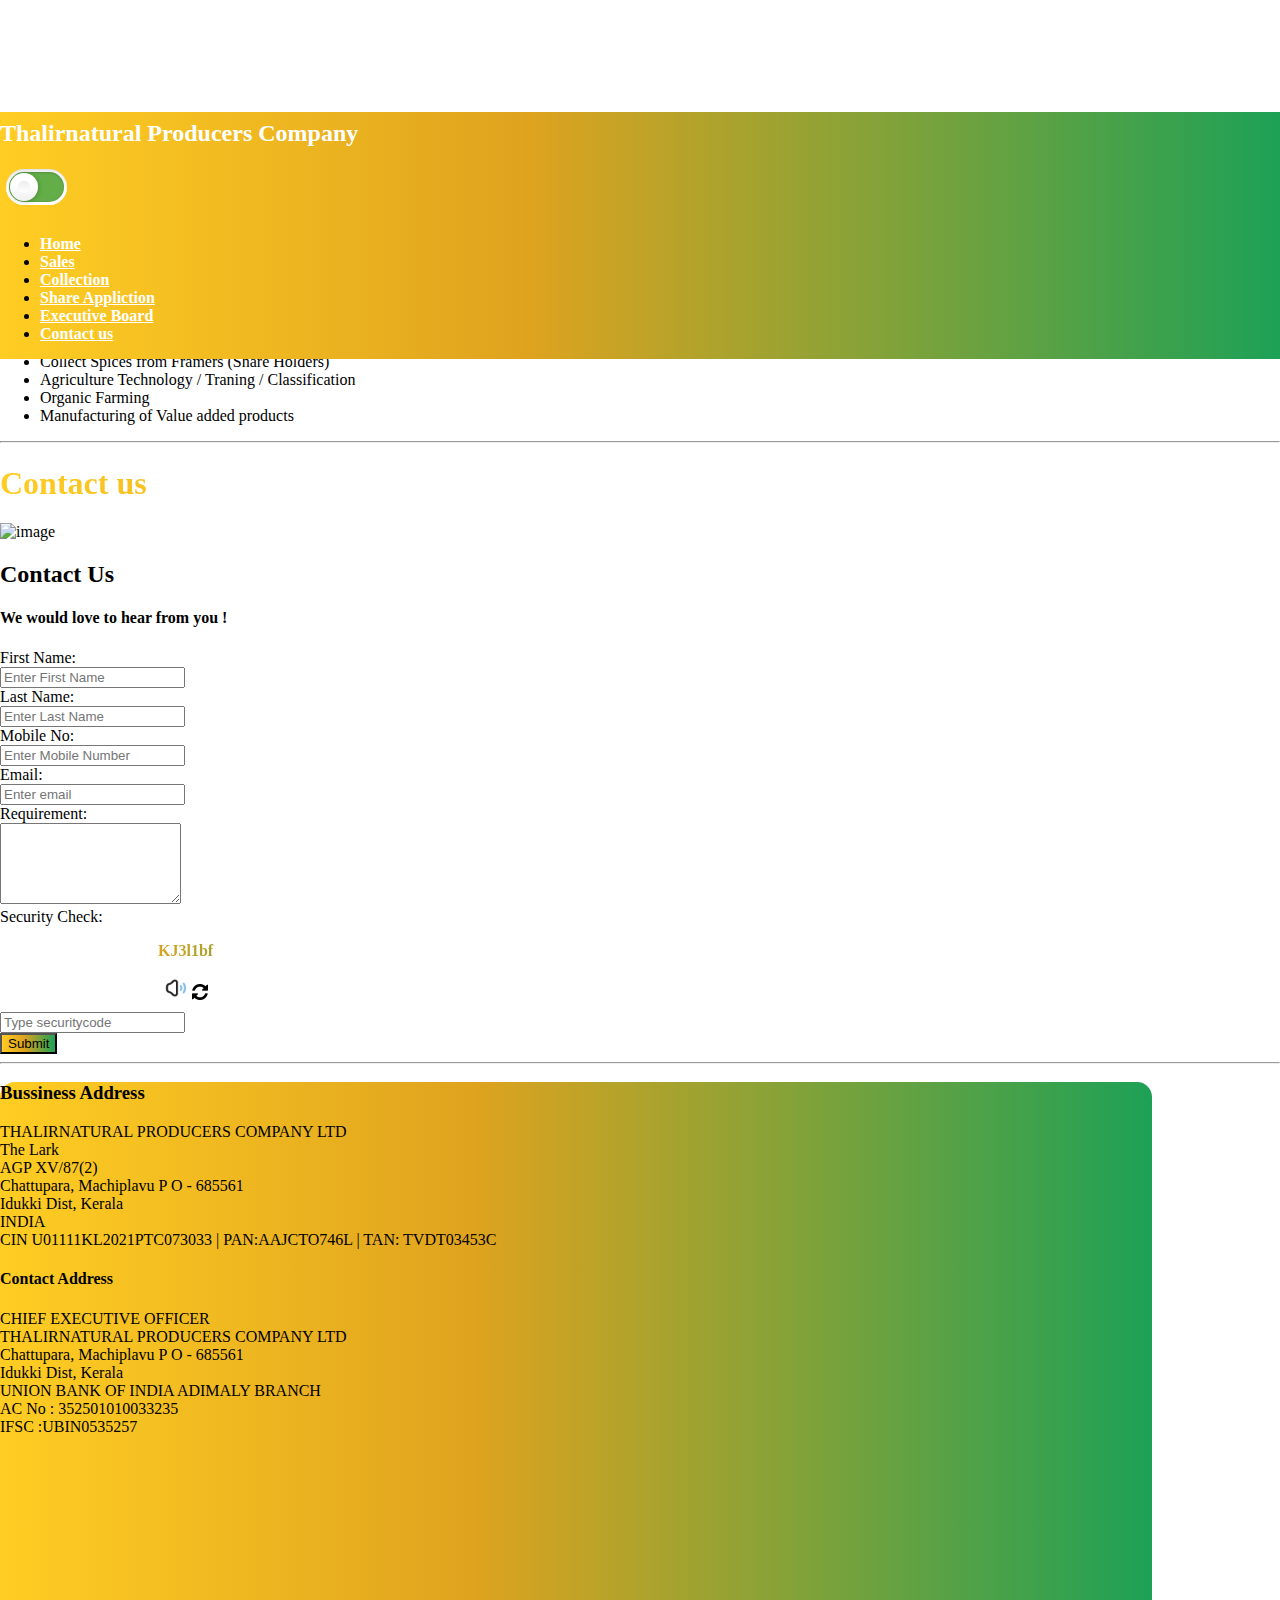
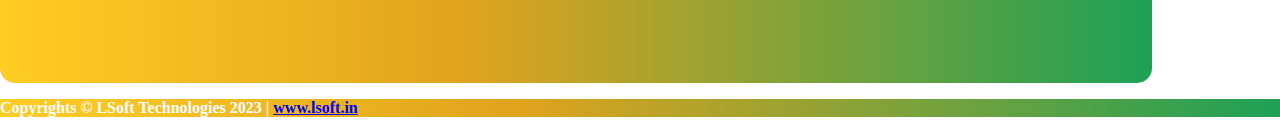
==== commit b1cf029c: "Add new html,css,js file for Share application and section -1 add ,image choosing option and it funt" ====
--- a/index.html
+++ b/index.html
@@ -6,6 +6,7 @@
     <meta name="viewport" content="width=device-width, initial-scale=1.0">
     <title>Thalirnatural Producers Company LTD Adimaly</title>
     <link rel="icon" href="Images/Logo.png" type="image/icon type">
+    
     <!-- Customize Style.css -->
     <link rel="stylesheet" href="css/style.css">
     <!-- //Customize Style.css -->
@@ -56,7 +57,7 @@
                                     <a class="nav-link First-btn" href="#">Collection</a>
                                 </li>
                                 <li class="nav-item ms-3">
-                                    <a class="nav-link Second-btn"  href="#">Share Appliction</a>
+                                    <a class="nav-link Second-btn"  href="form/share_application.html">Share Appliction</a>
                                 </li>
                                 <li class="nav-item ms-3">
                                     <a class="nav-link Second-btn" href="#">Executive Board</a>
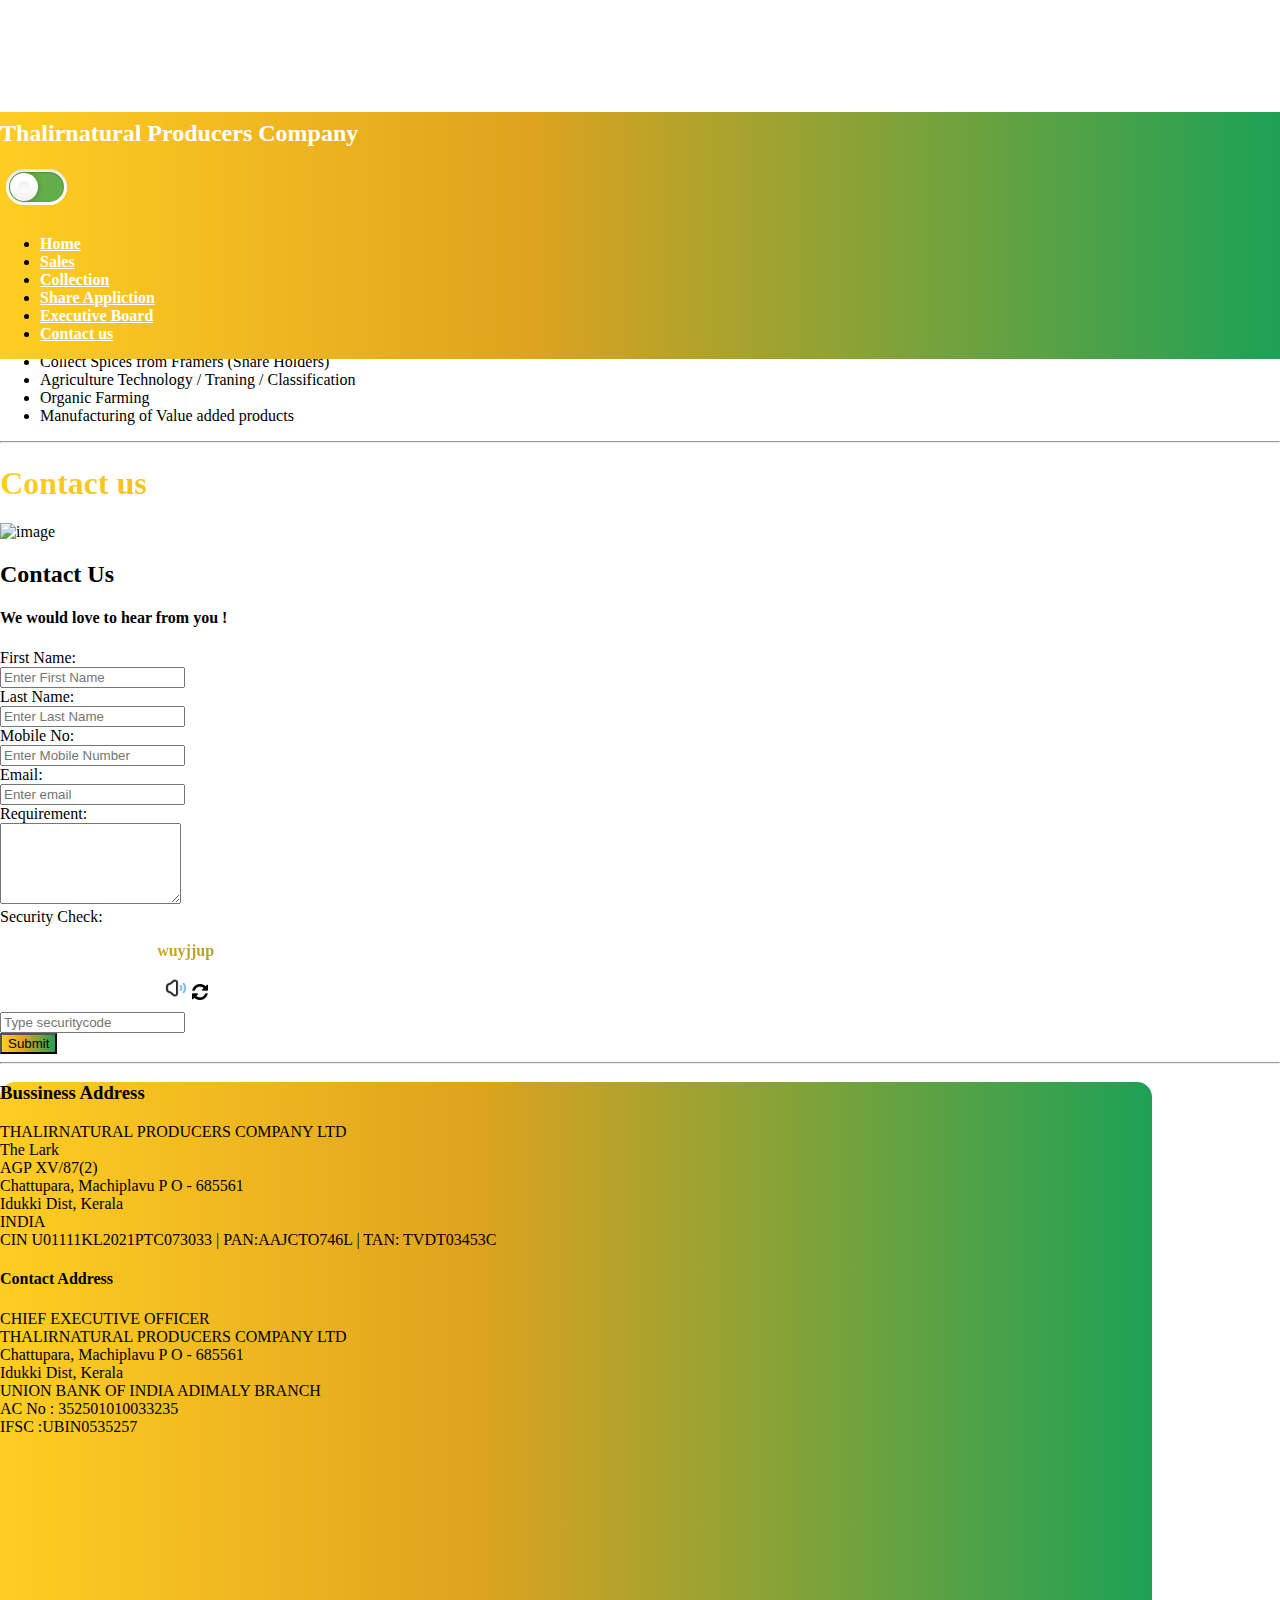
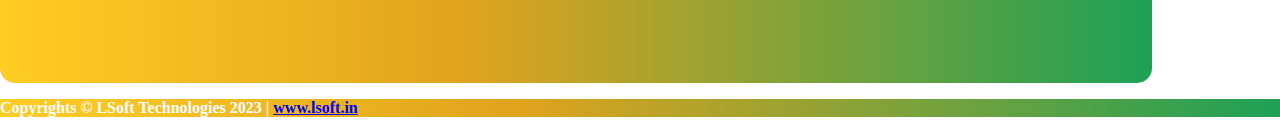
==== commit 020c98b1: "Add the user-select none: and add the web owner email to emailsender and redirect the share applicat" ====
--- a/index.html
+++ b/index.html
@@ -57,7 +57,7 @@
                                     <a class="nav-link First-btn" href="#">Collection</a>
                                 </li>
                                 <li class="nav-item ms-3">
-                                    <a class="nav-link Second-btn"  href="form/share_application.html">Share Appliction</a>
+                                    <a class="nav-link Second-btn"  href="#">Share Appliction</a>
                                 </li>
                                 <li class="nav-item ms-3">
                                     <a class="nav-link Second-btn" href="#">Executive Board</a>
--- a/css/style.css
+++ b/css/style.css
@@ -192,6 +192,7 @@
 	-webkit-text-fill-color: transparent;
 	-webkit-background-clip: text;
 	font-weight: bold;
+	user-select: none;
 }
 
 
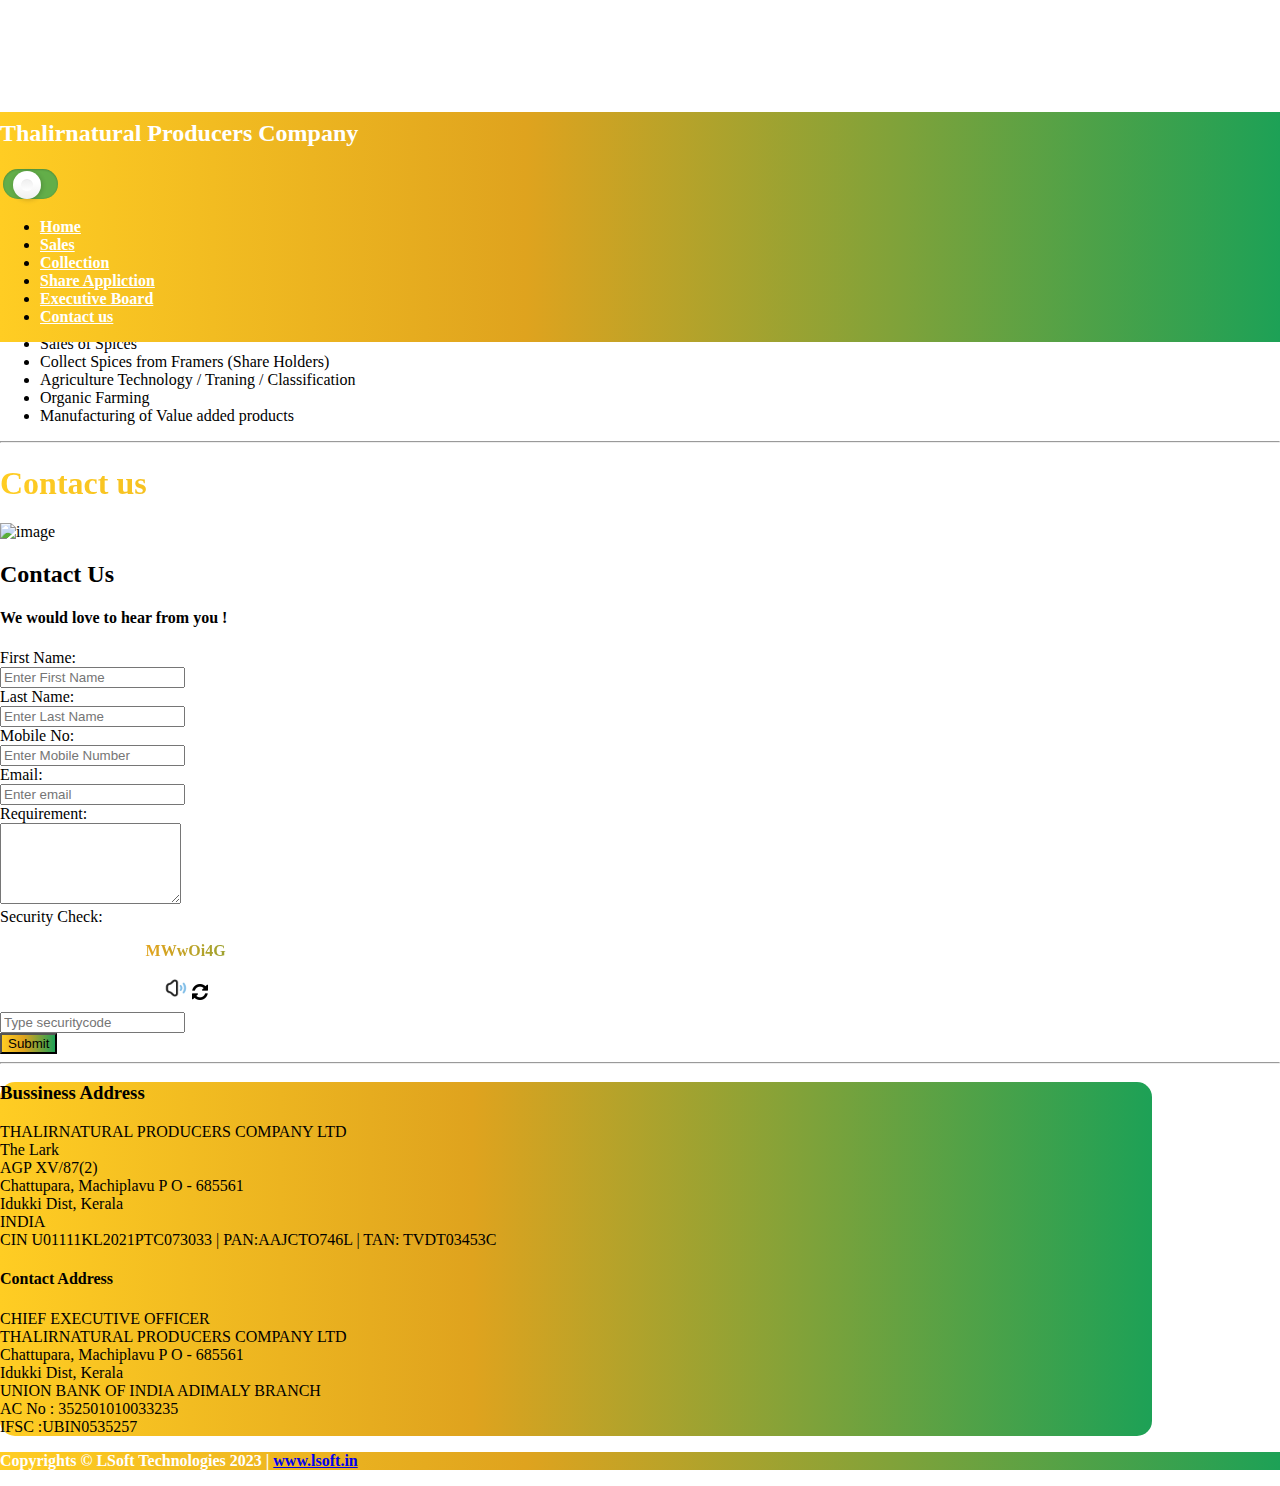
==== commit 0f0646c2: "Merge pull request #1 from AbhiJohnv/feature" ====
--- a/index.html
+++ b/index.html
@@ -6,7 +6,7 @@
     <meta name="viewport" content="width=device-width, initial-scale=1.0">
     <title>Thalirnatural Producers Company LTD Adimaly</title>
     <link rel="icon" href="Images/Logo.png" type="image/icon type">
-    
+
     <!-- Customize Style.css -->
     <link rel="stylesheet" href="css/style.css">
     <!-- //Customize Style.css -->
@@ -36,15 +36,15 @@
 
                         </div>
 
-                        <button class="navbar-toggler mt-6 ms-auto" type="button" data-bs-toggle="collapse"
-                            data-bs-target="#navbarSupportedContent" aria-controls="navbarSupportedContent"
-                            aria-expanded="false" aria-label="Toggle navigation">
-                            <label class="switch">
+                        
+                            <label class="switch navbar-toggler mt-6 ms-auto" data-bs-toggle="collapse"
+                                data-bs-target="#navbarSupportedContent" aria-controls="navbarSupportedContent"
+                                aria-expanded="false" aria-label="Toggle navigation">
                                 <input class="switch-input" type="checkbox" />
                                 <span class="switch-label"></span>
                                 <span class="switch-handle"></span>
                             </label>
-                        </button>
+                        
                         <div class="collapse navbar-collapse" id="navbarSupportedContent">
                             <ul class="navbar-nav navbar-right ms-auto mb-2 mb-lg-0">
                                 <li class="nav-item ms-3">
@@ -57,7 +57,7 @@
                                     <a class="nav-link First-btn" href="#">Collection</a>
                                 </li>
                                 <li class="nav-item ms-3">
-                                    <a class="nav-link Second-btn"  href="#">Share Appliction</a>
+                                    <a class="nav-link Second-btn" href="#">Share Appliction</a>
                                 </li>
                                 <li class="nav-item ms-3">
                                     <a class="nav-link Second-btn" href="#">Executive Board</a>
@@ -193,8 +193,7 @@
                                                 <img class="sp-png" src="images/SPicon.png" alt="" srcset="">
                                             </span>
                                             <span class="changeText ">
-                                                <img class="refresh-png" src="images/refreshicon.png" alt=""
-                                                    srcset="">
+                                                <img class="refresh-png" src="images/refreshicon.png" alt="" srcset="">
                                             </span>
                                         </div>
                                     </div>
@@ -231,10 +230,10 @@
             </div>
             <div class="col-md-4 mt-2">
                 <div id="map-container-google-2" class="map-body z-depth-1-half map-container mt-2">
-                    <iframe
+                    <!-- <iframe
                         src="https://www.google.com/maps/embed?pb=!1m14!1m8!1m3!1d1964.5283957849692!2d76.93295254026279!3d10.012167874322607!3m2!1i1024!2i768!4f13.1!3m3!1m2!1s0x0%3A0xa9480bbb4aee7cd6!2sLSoft%20Technologies!5e0!3m2!1sen!2sus!4v1612231002124!5m2!1sen!2sus"
                         frameborder="0" class="map-iframe" " allowfullscreen></iframe>
-                    </div>
+                    </div> -->
                 </div>
             </div>
         </div>
--- a/css/style.css
+++ b/css/style.css
@@ -65,7 +65,9 @@
 .nav-toggle {
 	margin-top: 0.9em !important;
 }
-
+.navbar-toggler {
+    border: solid transparent;
+}
 .switch {
 	position: relative;
 	display: block;
@@ -77,7 +79,7 @@
 	background: linear-gradient(to bottom, #eeeeee, #FFFFFF 25px);
 	background-image: -webkit-linear-gradient(top, #eeeeee, #FFFFFF 25px);
 	border-radius: 18px;
-	box-shadow: inset 0 -1px white, inset 0 1px 1px rgba(0, 0, 0, 0.05);
+	box-shadow: none;
 	cursor: pointer;
 	box-sizing: content-box;
 }
@@ -97,7 +99,7 @@
 	font-size: 10px;
 	text-transform: uppercase;
 	background: #63ae49;
-	border-radius: inherit;
+	border-radius: 20px;
 	box-shadow: inset 0 1px 2px rgba(0, 0, 0, 0.12), inset 0 0 2px rgba(0, 0, 0, 0.15);
 	box-sizing: content-box;
 }
@@ -145,8 +147,8 @@
 
 .switch-handle {
 	position: absolute;
-	top: 4px;
-	left: 4px;
+	top: 5px;
+	left: 13px;
 	width: 28px;
 	height: 28px;
 	background: linear-gradient(to bottom, #FFFFFF 40%, #f0f0f0);
@@ -170,7 +172,7 @@
 }
 
 .switch-input:checked~.switch-handle {
-	left: 29px;
+	left: 38px;
 	box-shadow: -1px 1px 5px rgba(0, 0, 0, 0.2);
 }
 
